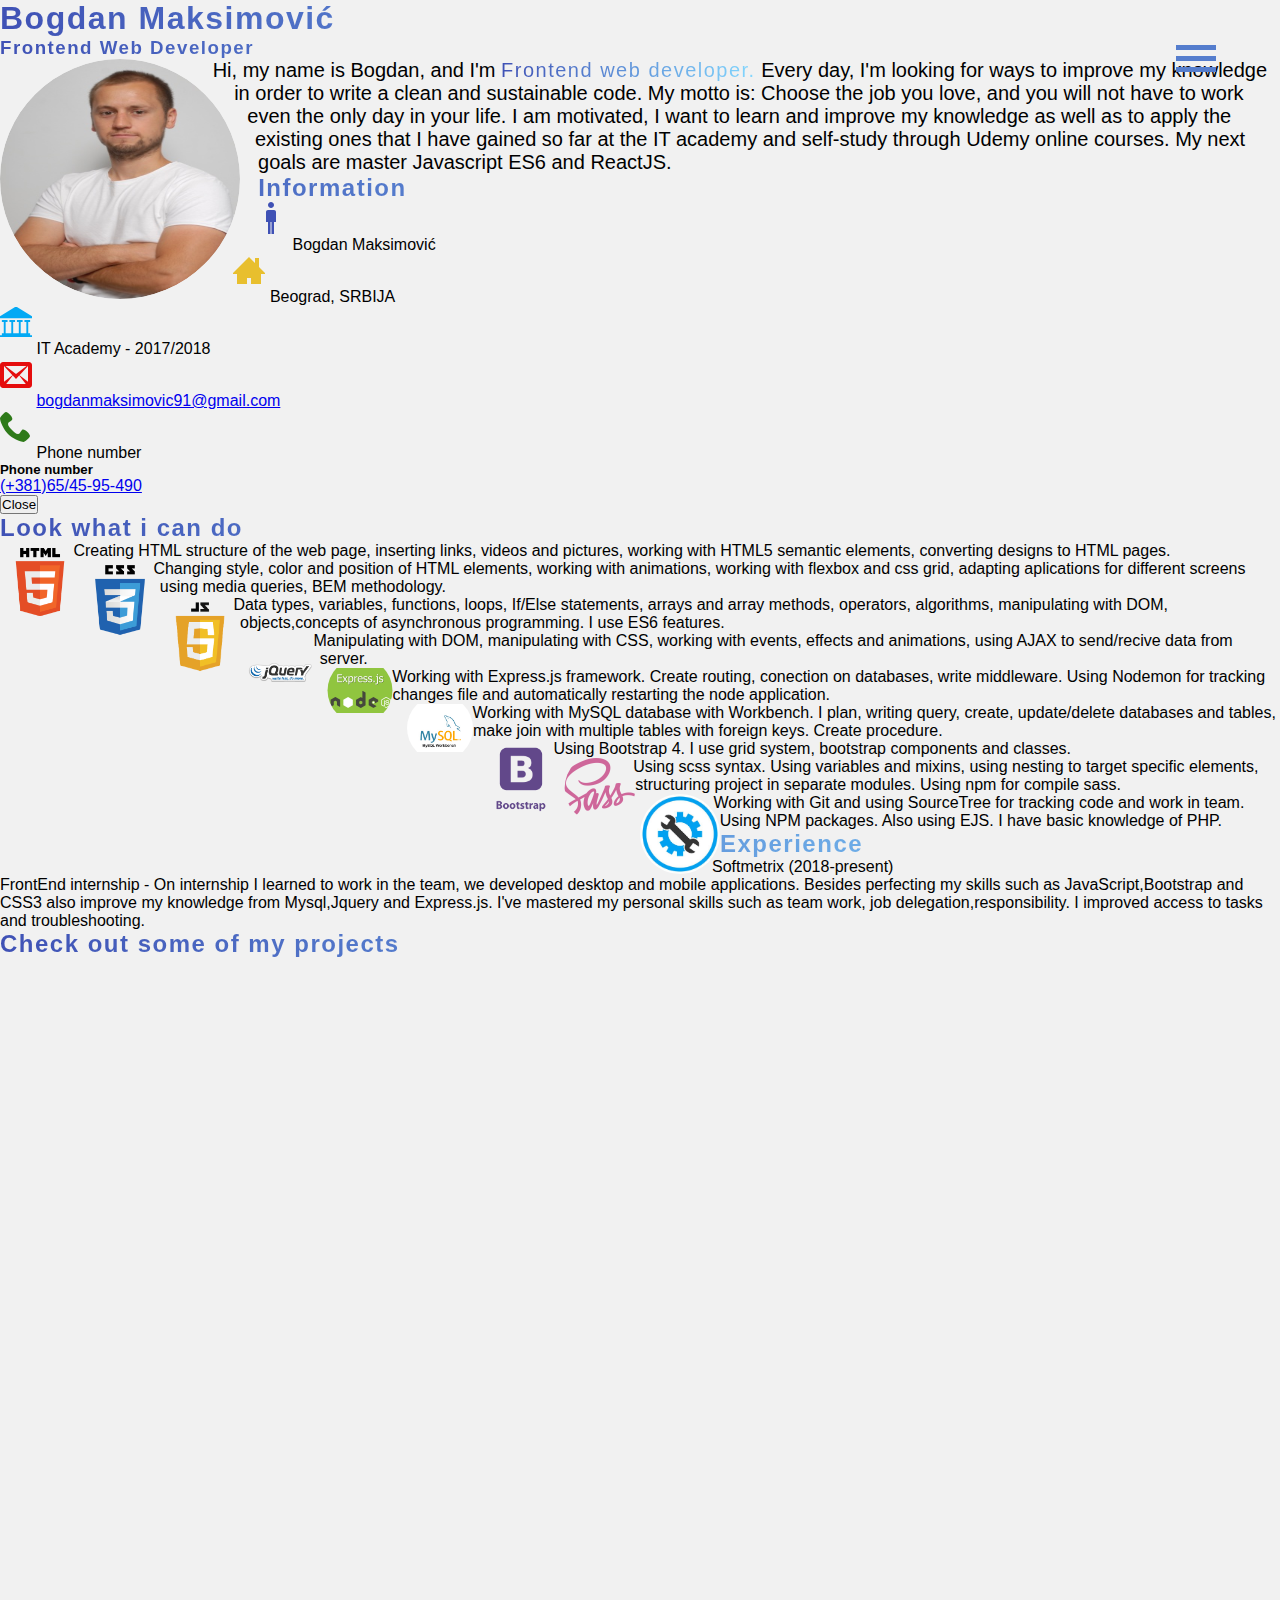
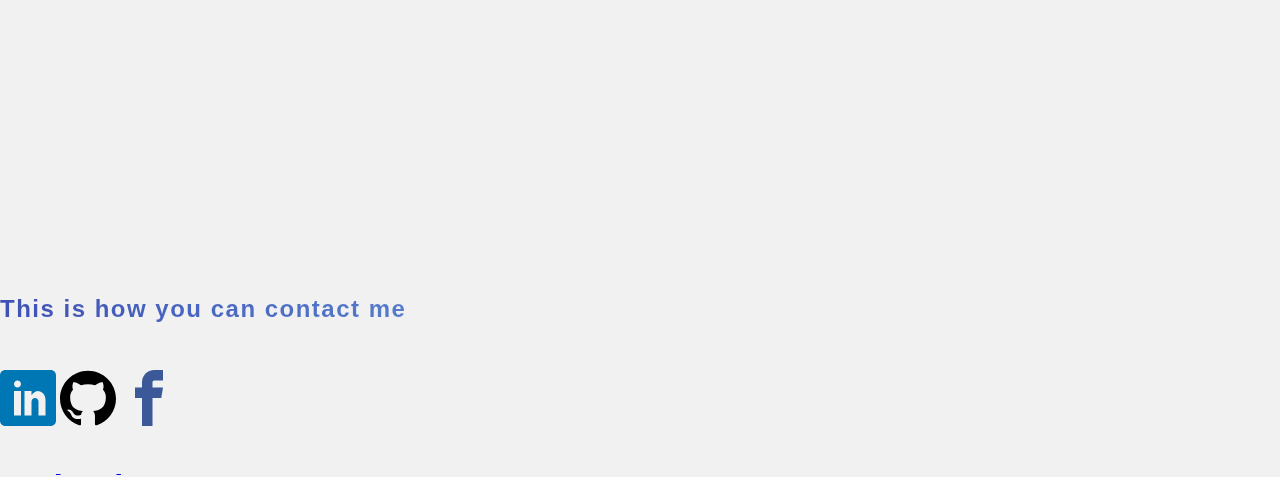
==== index.html @ 650ae13d "no message" ====
<!doctype html>
<html lang="en">

<head>
    <meta charset="utf-8">
    <meta name="viewport" content="width=device-width, initial-scale=1.0">
    <meta name="Description" content="Author: Bogdan Maksimovic, 
    Portfolio, Junior Frontend Web Developer">
    <!-- favicon -->
    <link rel="apple-touch-icon" sizes="180x180" href="img/logo/apple-touch-icon.png">
    <link rel="icon" type="image/png" sizes="32x32" href="img/logo/favicon-32x32.png">
    <link rel="icon" type="image/png" sizes="16x16" href="img/logo/favicon-16x16.png">
    <link rel="manifest" href="img/logo/site.webmanifest">
    <link rel="mask-icon" href="img/logo/safari-pinned-tab.svg" color="#5bbad5">
    <link rel="shortcut icon" href="img/logo/favicon.ico">
    <meta name="msapplication-TileColor" content="#da532c">
    <meta name="msapplication-config" content="img/logo/browserconfig.xml">
    <meta name="theme-color" content="#ffffff">
    <!-- Bootstrap, jquery,popper -->
    <link rel="stylesheet" href="https://stackpath.bootstrapcdn.com/bootstrap/4.2.1/css/bootstrap.min.css" integrity="sha384-GJzZqFGwb1QTTN6wy59ffF1BuGJpLSa9DkKMp0DgiMDm4iYMj70gZWKYbI706tWS" crossorigin="anonymous">
    <script src="https://code.jquery.com/jquery-3.3.1.min.js" integrity="sha256-FgpCb/KJQlLNfOu91ta32o/NMZxltwRo8QtmkMRdAu8=" crossorigin="anonymous"></script>
    <script src="https://cdnjs.cloudflare.com/ajax/libs/popper.js/1.14.3/umd/popper.min.js" integrity="sha384-ZMP7rVo3mIykV+2+9J3UJ46jBk0WLaUAdn689aCwoqbBJiSnjAK/l8WvCWPIPm49" crossorigin="anonymous"></script>
    <script src="https://stackpath.bootstrapcdn.com/bootstrap/4.1.1/js/bootstrap.min.js" integrity="sha384-smHYKdLADwkXOn1EmN1qk/HfnUcbVRZyYmZ4qpPea6sjB/pTJ0euyQp0Mk8ck+5T" crossorigin="anonymous"></script>
    <!-- AOS -->
    <link rel="stylesheet" href="https://unpkg.com/aos@next/dist/aos.css">
    <!-- my script -->
    <link rel="stylesheet" type="text/css" href="css/main.css" media="all">
    <title>Bogdan Maksimović</title>
</head>

<body>
    <div class="container">
        <nav class="navbar sticky-top text-center wrapper pt-5" id="nav">
            <div class="button_container" id="toggle">
                <span class="top"></span>
                <span class="middle"></span>
                <span class="bottom"></span>
            </div>
            <div class="overlay" id="overlay">
                <nav class="overlay-menu" id="main-nav">
                    <ul>
                        <li><a href="#about">About</a></li>
                        <li><a href="#skill">Skills</a></li>
                        <li><a href="#experience">Experience</a></li>
                        <li><a href="#projects">Work</a></li>
                        <li><a href="#contact">Contact</a></li>
                    </ul>
                </nav>
            </div>
        </nav>
        <main class="row">
            <section class="col-sm-12 m-auto pt-1" id="about">
                <div class="text-center animated mx-5">
                    <h1 class="coloring-text pb-3">Bogdan Maksimović</h1>
                    <h3 class="coloring-text pb-3">Frontend Web Developer</h3>
                    <img src="img/author/me.jpeg" class="border border-primary author img" alt="author">
                    <span class="font-italic mt-3 text-left" id="information">Hi, my name is Bogdan, and I'm <span class="coloring-text"> Frontend web developer.</span> Every day, I'm looking for ways to improve my knowledge in order to write a clean and sustainable code. My motto is: Choose the job you love, and you will not have to work even the only day in your life. I am motivated, I want to learn and improve my knowledge as well as to apply the existing ones that I have gained so far at the IT academy and self-study through Udemy online courses. My next goals are master Javascript ES6 and ReactJS.</span>
                </div>
            </section>
            <section class="col-md-10 offset-md-1 col-sm-12 m-auto py-3" id="info">
                <h2 class="border-bottom border-primary coloring-text text-center">Information</h2>
                <div class="col pt-3">
                    <svg class="info-icon info-icon-male">
                        <use xlink:href="css/svg/sprite.svg#icon-man"></use>
                    </svg>
                    <span class="h5">Bogdan Maksimović</span>
                </div>
                <div class="col">
                    <svg class="info-icon info-icon-home">
                        <use xlink:href="css/svg/sprite.svg#icon-home3"></use>
                    </svg>
                    <span class="h5">Beograd, SRBIJA</span>
                </div>
                <div class="col">
                    <svg class="info-icon icon-library">
                        <use xlink:href="css/svg/sprite.svg#icon-library"></use>
                    </svg>
                    <span class="h5">IT Academy - 2017/2018</span>
                </div>
                <div class="col">
                    <svg class="info-icon info-icon-envelop">
                        <use xlink:href="css/svg/sprite.svg#icon-envelop"></use>
                    </svg>
                    <span class="h5">
                        <a href="mailto:bogdanmaksimovic91@gmail.com" class="text-dark">bogdanmaksimovic91@gmail.com</a>
                    </span>
                </div>
                <div class="col" id="phone">
                    <svg class="info-icon info-icon-phone">
                        <use xlink:href="css/svg/sprite.svg#icon-phone"></use>
                    </svg>
                    <span class="h5" data-toggle="modal" data-target="#phoneNumber">Phone number</span>
                    <div class="modal" id="phoneNumber">
                        <div class="modal-dialog">
                            <div class="modal-content">
                                <div class="modal-header">
                                    <h5 class="modal-title">Phone number</h5>
                                </div>
                                <div class="modal-body">
                                    <a href="tel://+381654595490" class="text-dark">(+381)65/45-95-490</a>
                                </div>
                                <div class="modal-footer">
                                    <button class="btn btn-danger" data-dismiss="modal" aria-labelledby="modalMenu" aria-label="Close">Close</button>
                                </div>
                            </div>
                        </div>
                    </div>
                </div>
            </section>
            <section class="col-md-10 offset-md-1 col-sm-12 m-auto py-3" id="skill">
                <h2 class="border-bottom border-primary coloring-text mb-5 text-center text-capitalize">Look what i can do</h2>
                <div class="row pb-2">
                    <div class="col-sm-4 py-2">
                        <img src="img/icon/html5.png" class="m-auto pb-1 img logo" alt="icon">
                        <span class="font-italic">Creating HTML structure of the web page, inserting links, videos and pictures, working with HTML5 semantic elements, converting designs to HTML pages.</span>
                    </div>
                    <div class="col-sm-4 py-2">
                        <img src="img/icon/css3.png" class="m-auto pb-1 img logo" alt="icon">
                        <span class="font-italic">Changing style, color and position of HTML elements, working with animations, working with flexbox and css grid, adapting aplications for different screens using media queries, BEM methodology.</span>
                    </div>
                    <div class="col-sm-4 py-2">
                        <img src="img/icon/js.png" class="m-auto pb-1 img logo" alt="icon">
                        <span class="font-italic">Data types, variables, functions, loops, If/Else statements, arrays and array methods, operators, algorithms, manipulating with DOM, objects,concepts of asynchronous programming. I use ES6 features.</span>
                    </div>
                </div>
                <div class="row py-2">
                    <div class="col-sm-4 py-2">
                        <img src="img/icon/jquery_logo.png" class="m-auto pb-1 img logo" alt="icon">
                        <span class="font-italic">Manipulating with DOM, manipulating with CSS, working with events, effects and animations, using AJAX to send/recive data from server.</span>
                    </div>
                    <div class="col-sm-4 py-2">
                        <img src="img/icon/expressjs.png" class="m-auto pb-1 img logo" alt="icon">
                        <span class="font-italic">Working with Express.js framework. Create routing, conection on databases, write middleware. Using Nodemon for tracking changes file and automatically restarting the node application.</span>
                    </div>
                    <div class="col-sm-4 py-2">
                        <img src="img/icon/mysql.png" class="m-auto pb-1 img logo" alt="icon">
                        <span class="font-italic">Working with MySQL database with Workbench. I plan, writing query, create, update/delete databases and tables, make join with multiple tables with foreign keys. Create procedure.</span>
                    </div>
                </div>
                <div class="row py-2">
                    <div class="col-sm-4 py-2">
                        <img src="img/icon/bootstrap.png" class="m-auto pb-1 img logo" alt="icon">
                        <span class="font-italic">Using Bootstrap 4. I use grid system, bootstrap components and classes.</span>
                    </div>
                    <div class="col-sm-4 py-2">
                        <img src="img/icon/sass.png" class="m-auto pb-1 img logo" alt="icon">
                        <span class="font-italic">Using scss syntax. Using variables and mixins, using nesting to target specific elements, structuring project in separate modules. Using npm for compile sass.</span>
                    </div>
                    <div class="col-sm-4 py-2 nesto">
                        <img src="img/icon/npm.png" class="m-auto pb-1 img logo" alt="icon">
                        <span class="font-italic">Working with Git and using SourceTree for tracking code and work in team. Using NPM packages. Also using EJS. I have basic knowledge of PHP.</span>
                    </div>
                </div>
            </section>
            <section class="col-md-10 offset-md-1 col-sm-12 m-auto py-3" id="experience">
                <div class="col">
                    <h2 class="border-bottom border-primary coloring-text mb-2 text-center">Experience</h2>
                    <p class="h5 font-weight-bold py-3">Softmetrix (2018-present)</p>
                    <span>FrontEnd  internship - On internship I learned to work in the team, we developed desktop and mobile applications. Besides perfecting my skills such as JavaScript,Bootstrap and CSS3 also improve my knowledge from Mysql,Jquery and Express.js. I've mastered my personal skills such as team work, job delegation,responsibility. I improved access to tasks and troubleshooting.</span>
                </div>
            </section>
            <section class="col-md-10 offset-md-1 col-sm-12 m-auto py-3" id="projects">
                <h2 class="border-bottom border-primary coloring-text text-center mb-4">Check out some of my projects</h2>
                <div class="col-sm-12 row">
                    <div class="project-window col" data-aos="fade-up">
                        <a href="https://bogdanmaximovic.github.io/Natours/" rel="noopener" target="_blank"><img src="img/bkg/natours.png" alt="project-icon" class="project-img"><span class="project-text coloring-text">Natours website - Built With HTML5 CSS3 Sass</span></a>
                    </div>
                    <div class="project-window col" data-aos="fade-up">
                        <a href="https://bogdanmaximovic.github.io/Bugdet-App/" rel="noopener" target="_blank"><img src="img/bkg/budget.png" alt="project-icon" class="project-img"><span class="project-text coloring-text">Calculating the budget app - Built With HTML5 CSS3 JavaScript</span></a>
                    </div>
                </div>
                <div class="col-sm-12 row">
                    <div class="project-window col" data-aos="fade-upflip-left">
                        <a href="https://github.com/BogdanMaximovic/money" rel="noopener" target="_blank"><img src="img/bkg/money.png" alt="project-icon" class="project-img"><span class="project-text coloring-text">Money Tracker App- Build with Express.js, EJS, Bootstrap using NPM.</span></a>
                    </div>
                    <div class="project-window col" data-aos="fade-upflip-left">
                        <a href="https://bogdanmaximovic.github.io/Trillo-app/" rel="noopener" target="_blank"><img src="img/bkg/trillo.png" alt="project-icon" class="project-img"><span class="project-text coloring-text">Trillo website - Build with HTML5, CSS3, SASS preprocessor, Flexbox layout, npm pacages and BEM Methodology</span></a>
                    </div>
                </div>
                <div class="col-sm-12 row">
                    <div class="project-window col" data-aos="fade-up">
                        <a href="https://bogdanmaximovic.github.io/omnifood/" rel="noopener" target="_blank" class="project-text coloring-text"><img src="img/bkg/omnifood.png" alt="project-icon" class="project-img"><span>Omnifood website - Built With HTML5 CSS3 JS</span></a>
                    </div>
                    <div class="project-window col" data-aos="fade-up">
                        <a href="https://github.com/BogdanMaximovic/WeatherApp" rel="noopener" target="_blank"><img src="img/bkg/weather.png" alt="project-icon" class="project-img"><span class="project-text coloring-text">WeatherApp - Build with JavaScript, Bootstrap and weather API for another site</span></a>
                    </div>
                </div>
            </section>
            <section class="col-md-10 offset-md-1 col-sm-12 m-auto" id="contact">
                <h2 class="border-bottom border-primary coloring-text text-center">This is how you can contact me</h2>
                <div class="row">
                    <div class="col-sm-12 text-center">
                        <span class="pr-3">
                        <a href="https://www.linkedin.com/in/bogdan-maksimovi%C4%87-0211ab173/" rel="noopener" target="_blank" class="text-dark">
                            <svg class="info-icon-in">
                                <use xlink:href="css/svg/sprite.svg#icon-linkedin"></use>
                            </svg>
                        </a>
                        </span>
                        <span class="pr-3">
                            <a href="https://github.com/BogdanMaximovic" rel="noopener" target="_blank" class="text-dark">
                                <svg class="info-icon-gh">
                                    <use xlink:href="css/svg/sprite.svg#icon-github"></use>
                                </svg>
                            </a>
                        </span>
                        <span class="">
                            <a href="https://www.facebook.com/bogdan.maksimovic.15" rel="noopener" target="_blank" class="text-dark">
                                <svg class="info-icon-fb">
                                    <use xlink:href="css/svg/sprite.svg#icon-facebook"></use>
                                </svg>
                            </a>
                        </span>
                    </div>
                </div>
            </section>
        </main>
    </div>
    <script src="https://unpkg.com/aos@next/dist/aos.js"></script>
    <script src="js/main.js"></script>
</body>

</html>
---- css/main.css ----
:root {
    --color-primary: #557dcd;
    --shadow: 0 .5rem 1rem rgba(0, 0, 0, .15);
}

@import url('https://fonts.googleapis.com/css?family=Karla');

* {
    margin: 0;
    padding: 0;
}

html,
body {
    -webkit-box-sizing: border-box;
    -moz-box-sizing: border-box;
    box-sizing: border-box;
    font-size: 100%;
    font-family: inherit;
    font-family: 'Karla', sans-serif;
    background-image: url('../img/code.png');
    background-attachment: fixed;
    background-size: cover;
    background-position: center;
    height: 100vh;
}

@media only screen and (max-width: 37.5em) {
    html {
        font-size: 80%;
    }
}

/* .wrapper {
    position: absolute;
    width: 100%;
    text-align: center;
    top: 0;
    left: 0;
    margin: 0 auto;
}

.wrapper p {
    font-size: 2rem;
}

.wrapper a {
    display: inline-block;
    position: relative;
    text-align: center;
    text-decoration: none;
    font-size: 2rem;
    overflow: hidden;
    top: .4rem;
}

.wrapper a:after {
    content: '';
    position: absolute;
    height: 2px;
    width: 0%;
    transform: translateX(-50%);
    left: 50%;
    bottom: 0;
    transition: .35s ease;
}

.wrapper a:hover:after,
.wrapper a:focus:after,
.wrapper a:active:after {
    width: 100%;
}

h1 {
    position: relative;
    text-align: center;
    font-family: 'Varela Round', serif;
} */

#nav {
    position: fixed;
    top: 5%;
    right: 5%;
}

.button_container {
    position: absolute;
    top: 5%;
    right: 5%;
    height: 2.5rem;
    width: 2.5rem;
    cursor: pointer;
    z-index: 100;
    transition: opacity .25s ease;
}

.button_container:hover {
    opacity: .7;
}

.button_container.active .top {
    transform: translateY(11px) translateX(0) rotate(45deg);
    background: #FFF;
}

.button_container.active .middle {
    opacity: 0;
    background: #FFF;
}

.button_container.active .bottom {
    transform: translateY(-11px) translateX(0) rotate(-45deg);
    background: #FFF;
}

.button_container span {
    background: var(--color-primary);
    border: none;
    height: 5px;
    width: 100%;
    position: absolute;
    top: 0;
    left: 0;
    transition: all .35s ease;
    cursor: pointer;
}

.button_container span:nth-of-type(2) {
    top: 11px;
}

.button_container span:nth-of-type(3) {
    top: 22px;
}

.overlay {
    position: fixed;
    background: var(--color-primary);
    top: 0;
    left: 0;
    width: 100%;
    height: 0%;
    opacity: 0;
    visibility: hidden;
    transition: opacity .35s, visibility .35s, height .35s;
    overflow: hidden;
}

.overlay.open {
    opacity: .9;
    visibility: visible;
    height: 100%;
}

.overlay.open li {
    animation: fadeInRight .5s ease forwards;
    animation-delay: .35s;
}

.overlay.open li:nth-of-type(2) {
    animation-delay: .4s;
}

.overlay.open li:nth-of-type(3) {
    animation-delay: .45s;
}

.overlay.open li:nth-of-type(4) {
    animation-delay: .50s;
}

.overlay nav {
    position: relative;
    height: 60%;
    top: 50%;
    transform: translateY(-50%);
    font-size: 50px;
    font-weight: 400;
    text-align: center;
}

.overlay ul {
    list-style: none;
    padding: 0;
    margin: 0 auto;
    display: inline-block;
    position: relative;
    height: 100%;
}

.overlay ul li {
    display: block;
    height: 25%;
    height: calc(100% / 4);
    min-height: 50px;
    position: relative;
    opacity: 0;
}

.overlay ul li a {
    display: block;
    position: relative;
    color: #FFF;
    text-decoration: none;
    overflow: hidden;
}

.overlay ul li a:hover:after,
.overlay ul li a:focus:after,
.overlay ul li a:active:after {
    width: 100%;
}

.overlay ul li a:after {
    content: '';
    position: absolute;
    bottom: 0;
    left: 50%;
    width: 0%;
    transform: translateX(-50%);
    height: 3px;
    background: #FFF;
    transition: .35s;
}

@keyframes fadeInRight {
    0% {
        opacity: 0;
        left: 20%;
    }

    100% {
        opacity: 1;
        left: 0;
    }
}

main {
    background: #f1f1f1;
    -webkit-box-shadow: var(--shadow);
    box-shadow: var(--shadow);
}

.author {
    border-radius: 50%;
    width: 15rem;
    height: 15rem;
    margin-right: 1.5rem;
}

#information {
    font-size: 20px;
}

@media only screen and (max-width: 37.5em) {
    .author {
        width: 8.5rem;
        height: 8.5rem;
    }

    #information {
        font-size: 10px;
    }
}

span>a:hover,
span>a:active {
    text-decoration: none;
}

.info-icon {
    height: 2rem;
    width: 2rem;
    margin-bottom: 1rem;
}

.info-icon-male {
    fill: #3f51b5;
}

.info-icon-home {
    fill: #e8bf2e;
}

.info-icon-envelop {
    fill: #e50d0d;
}

.icon-library {
    fill: #03a9f4;
}

.info-icon-phone {
    fill: #2e7a19;
    -webkit-transition: -webkit-transform .4s ease;
    transition: -webkit-transform .4s ease;
    -o-transition: -o-transform .4s ease;
    -moz-transition: transform .4s ease, -moz-transform .4s ease;
    transition: transform .4s ease;
    transition: transform .4s ease, -webkit-transform .4s ease, -moz-transform .4s ease, -o-transform .4s ease;
}

#phone:hover .info-icon-phone {
    -webkit-transform: scale(1.5);
    -moz-transform: scale(1.5);
    -o-transform: scale(1.5);
    transform: scale(1.5);
}

[data-target="#phoneNumber"] {
    cursor: pointer;
}

.logo {
    width: 5rem;
    height: auto;
}

@media only screen and (max-width: 37.5em) {
    .logo {
        width: 3rem;
        height: auto;
    }
}

.info-icon-gh {
    fill: #000001;
    width: 3.5rem;
    height: auto;
}

.info-icon-fb {
    fill: #3B5998;
    width: 3.5rem;
    height: auto;
}

.info-icon-in {
    fill: #0077B5;
    width: 3.5rem;
    height: auto;
}

.coloring-text {
    background-image: -moz-linear-gradient(left, #3f51b5, #83d8ff);
    background-image: -o-linear-gradient(left, #3f51b5, #83d8ff);
    background-image: -webkit-gradient(linear, left top, right top, from(#3f51b5), to(#83d8ff));
    background-image: linear-gradient(to right, #3f51b5, #83d8ff);
    -webkit-background-clip: text;
    color: transparent;
    letter-spacing: 1.5px;
}

.project-window {
    margin: 2rem 1rem;
    position: relative;
}

.project-img {
    border-radius: 5%;
    display: block;
    width: 100%;
    height: auto;
    -webkit-transition: -webkit-transform .2s ease;
    transition: -webkit-transform .2s ease;
    -o-transition: -o-transform .2s ease;
    -moz-transition: transform .2s ease, -moz-transform .2s ease;
    transition: transform .2s ease;
    transition: transform .2s ease, -webkit-transform .2s ease, -moz-transform .2s ease, -o-transform .2s ease;
}

.img {
    -webkit-clip-path: circle(50% at 50% 50%);
    clip-path: circle(50% at 50% 50%);
    shape-outside: circle(50% at 50% 50%);
    float: left;
}

.project-img:hover {
    -webkit-transform: scale(1.05);
    -moz-transform: scale(1.05);
    -o-transform: scale(1.05);
    transform: scale(1.05);
}

svg {
    -webkit-transition: -webkit-transform .2s ease;
    transition: -webkit-transform .2s ease;
    -o-transition: -o-transform .2s ease;
    -moz-transition: transform .2s ease, -moz-transform .2s ease;
    transition: transform .2s ease;
    transition: transform .2s ease, -webkit-transform .2s ease, -moz-transform .2s ease, -o-transform .2s ease;
}

svg:hover {
    -webkit-transform: scale(1.1);
    -moz-transform: scale(1.1);
    -o-transform: scale(1.1);
    transform: scale(1.1);
}

.animated {
    -webkit-animation: moveInTop 1.5s ease;
    -moz-animation: moveInTop 1.5s ease;
    -o-animation: moveInTop 1.5s ease;
    animation: moveInTop 1.5s ease;
    -webkit-animation-fill-mode: backwards;
    -moz-animation-fill-mode: backwards;
    -o-animation-fill-mode: backwards;
    animation-fill-mode: backwards;
}

li {
    -webkit-transition: all .2s;
    -o-transition: all .2s;
    -moz-transition: all .2s;
    transition: all .2s;
}

li:hover {
    -webkit-transform: scale(1.1);
    -moz-transform: scale(1.1);
    -o-transform: scale(1.1);
    transform: scale(1.1);
}

@-webkit-keyframes moveInTop {

    0% {
        opacity: 0;
        -webkit-transform: translateY(-3rem);
        transform: translateY(-3rem);
    }

    100% {
        opacity: 1;
        -webkit-transform: translate(0);
        transform: translate(0);
    }
}

@-moz-keyframes moveInTop {

    0% {
        opacity: 0;
        -moz-transform: translateY(-3rem);
        transform: translateY(-3rem);
    }

    100% {
        opacity: 1;
        -moz-transform: translate(0);
        transform: translate(0);
    }
}

@-o-keyframes moveInTop {

    0% {
        opacity: 0;
        -o-transform: translateY(-3rem);
        transform: translateY(-3rem);
    }

    100% {
        opacity: 1;
        -o-transform: translate(0);
        transform: translate(0);
    }
}

@keyframes moveInTop {

    0% {
        opacity: 0;
        -webkit-transform: translateY(-3rem);
        -moz-transform: translateY(-3rem);
        -o-transform: translateY(-3rem);
        transform: translateY(-3rem);
    }

    100% {
        opacity: 1;
        -webkit-transform: translate(0);
        -moz-transform: translate(0);
        -o-transform: translate(0);
        transform: translate(0);
    }
}
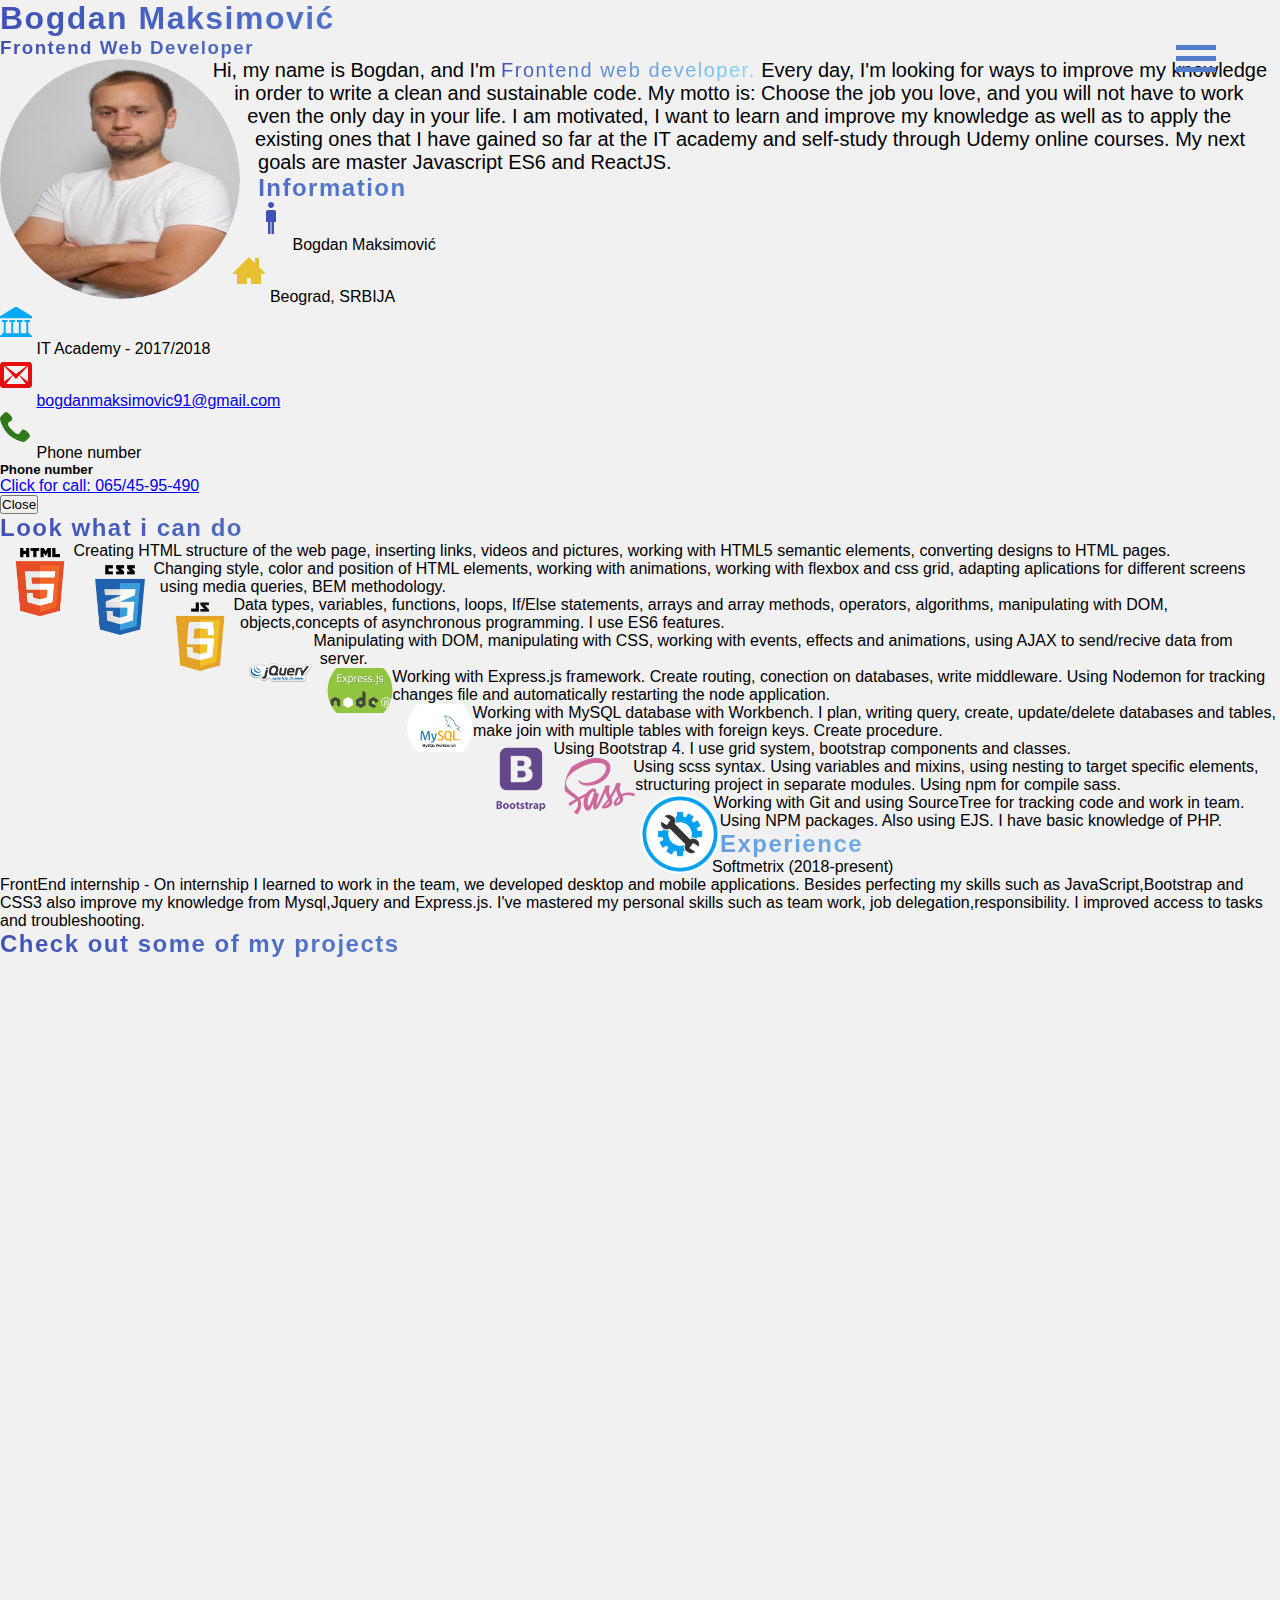
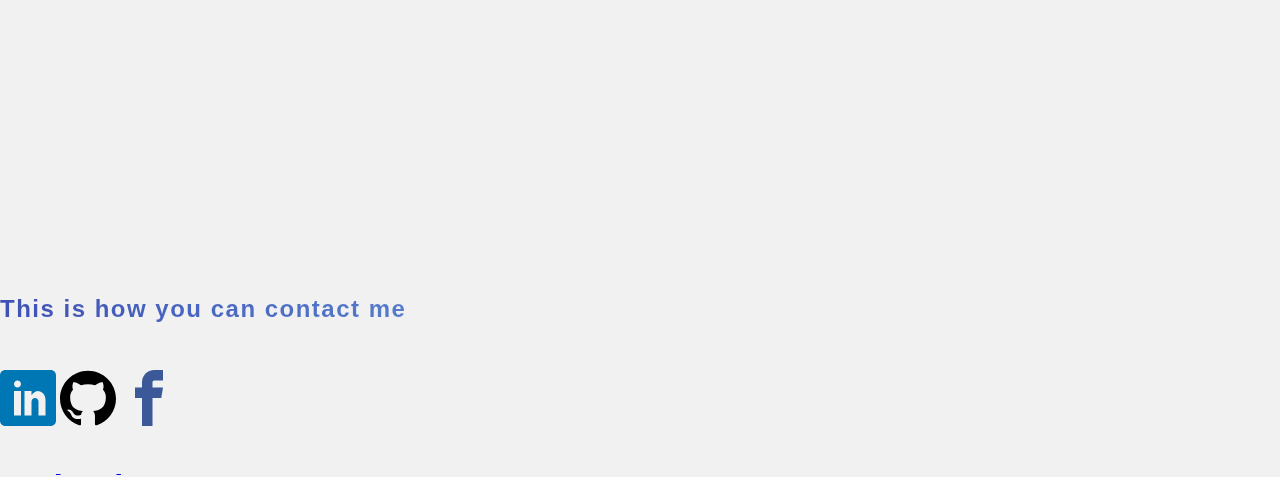
==== commit 6340e62e: "New look" ====
--- a/index.html
+++ b/index.html
@@ -97,7 +97,7 @@
                                     <h5 class="modal-title">Phone number</h5>
                                 </div>
                                 <div class="modal-body">
-                                    <a href="tel://+381654595490" class="text-dark">(+381)65/45-95-490</a>
+                                    <a href="tel://+381654595490" class="text-dark" id="call">Click for call: 065/45-95-490</a>
                                 </div>
                                 <div class="modal-footer">
                                     <button class="btn btn-danger" data-dismiss="modal" aria-labelledby="modalMenu" aria-label="Close">Close</button>
--- a/css/main.css
+++ b/css/main.css
@@ -262,7 +262,7 @@
         font-size: 10px;
     }
 }
-
+#call:hover,
 span>a:hover,
 span>a:active {
     text-decoration: none;
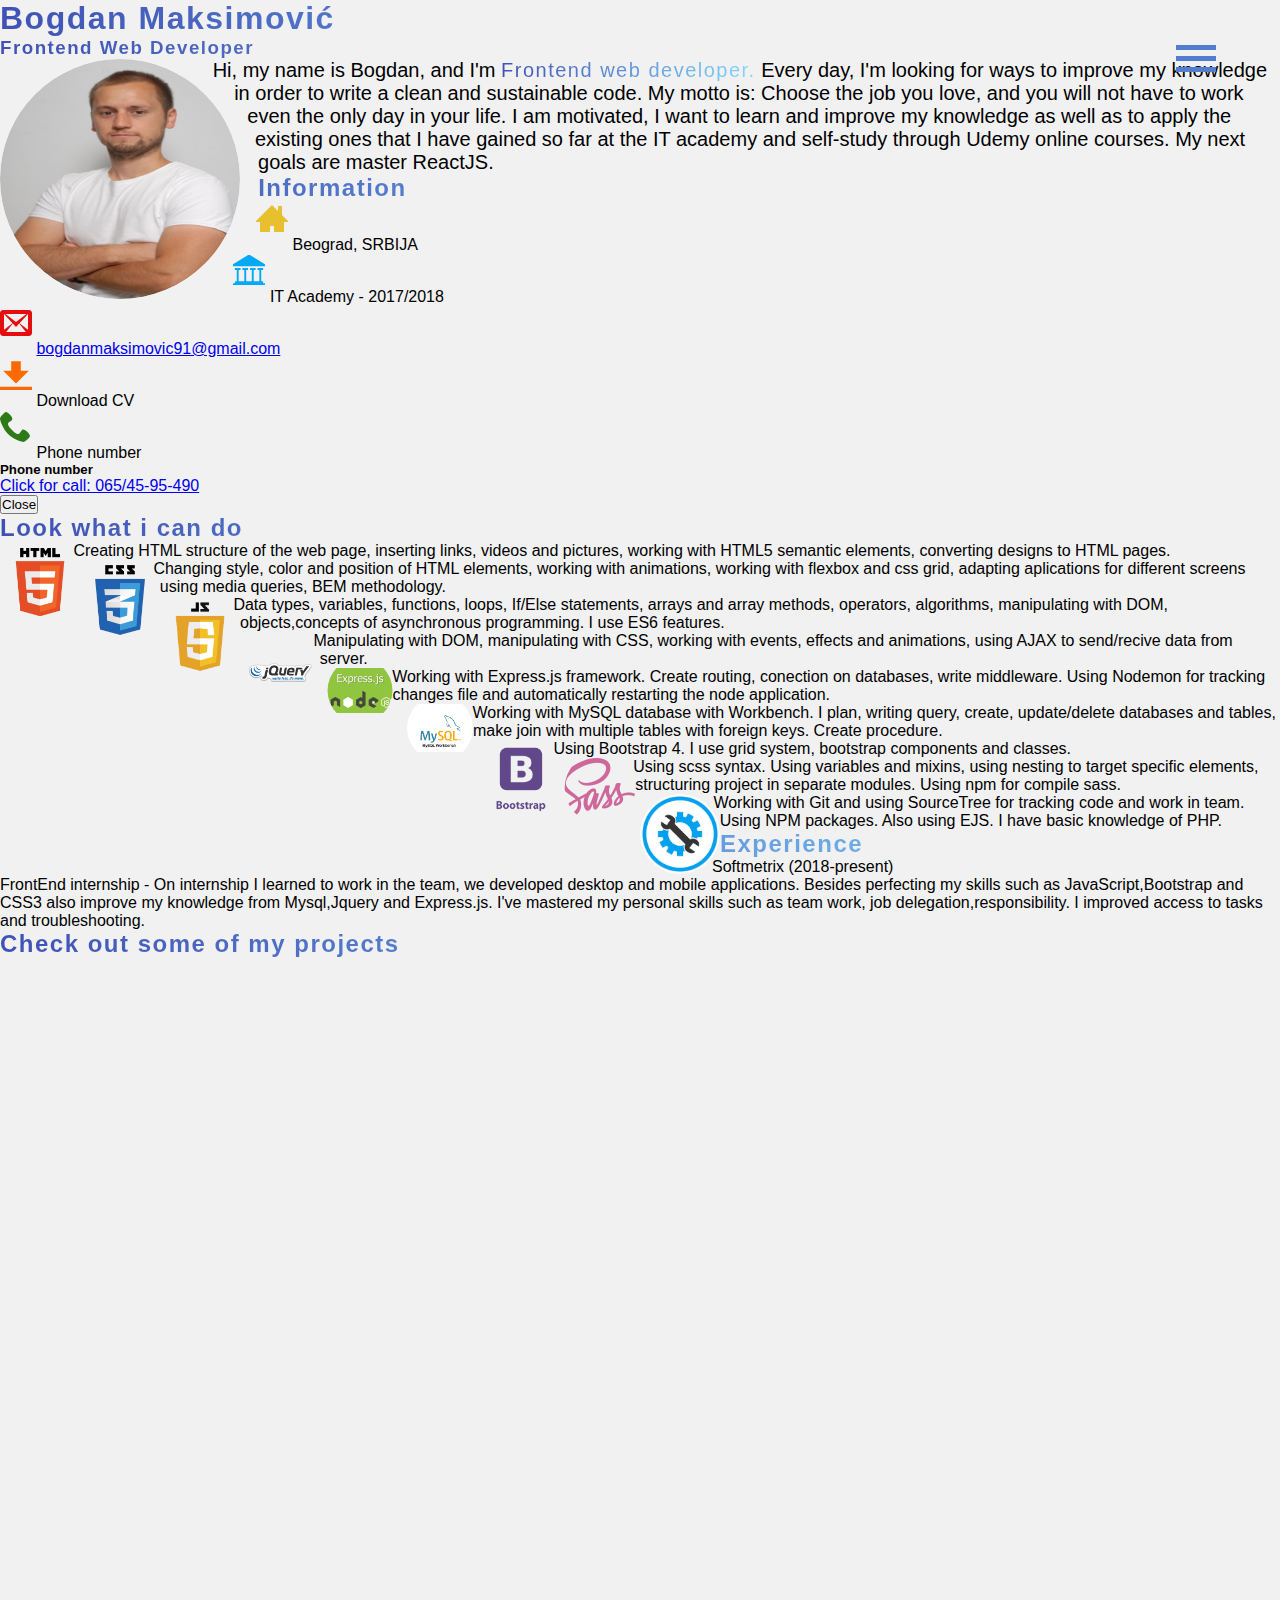
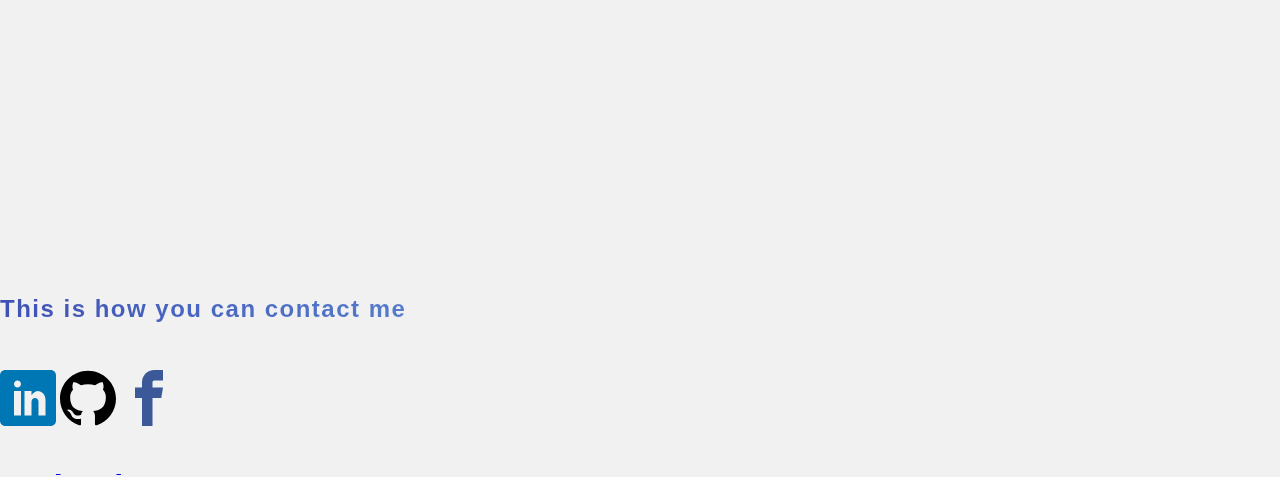
==== commit be3e8580: "Add files via upload" ====
--- a/index.html
+++ b/index.html
@@ -4,7 +4,7 @@
 <head>
     <meta charset="utf-8">
     <meta name="viewport" content="width=device-width, initial-scale=1.0">
-    <meta name="Description" content="Author: Bogdan Maksimovic, 
+    <meta name="Description" content="Author: Bogdan Maksimovic, bogdanmaksimovic
     Portfolio, Junior Frontend Web Developer">
     <!-- favicon -->
     <link rel="apple-touch-icon" sizes="180x180" href="img/logo/apple-touch-icon.png">
@@ -49,22 +49,16 @@
             </div>
         </nav>
         <main class="row">
-            <section class="col-sm-12 m-auto pt-1" id="about">
+            <section class="col-sm-12 m-auto pt-2" id="about">
                 <div class="text-center animated mx-5">
                     <h1 class="coloring-text pb-3">Bogdan Maksimović</h1>
                     <h3 class="coloring-text pb-3">Frontend Web Developer</h3>
                     <img src="img/author/me.jpeg" class="border border-primary author img" alt="author">
-                    <span class="font-italic mt-3 text-left" id="information">Hi, my name is Bogdan, and I'm <span class="coloring-text"> Frontend web developer.</span> Every day, I'm looking for ways to improve my knowledge in order to write a clean and sustainable code. My motto is: Choose the job you love, and you will not have to work even the only day in your life. I am motivated, I want to learn and improve my knowledge as well as to apply the existing ones that I have gained so far at the IT academy and self-study through Udemy online courses. My next goals are master Javascript ES6 and ReactJS.</span>
+                    <span class="font-italic mt-3 text-left" id="information">Hi, my name is Bogdan, and I'm <span class="coloring-text"> Frontend web developer.</span> Every day, I'm looking for ways to improve my knowledge in order to write a clean and sustainable code. My motto is: Choose the job you love, and you will not have to work even the only day in your life. I am motivated, I want to learn and improve my knowledge as well as to apply the existing ones that I have gained so far at the IT academy and self-study through Udemy online courses. My next goals are master ReactJS.</span>
                 </div>
             </section>
             <section class="col-md-10 offset-md-1 col-sm-12 m-auto py-3" id="info">
                 <h2 class="border-bottom border-primary coloring-text text-center">Information</h2>
-                <div class="col pt-3">
-                    <svg class="info-icon info-icon-male">
-                        <use xlink:href="css/svg/sprite.svg#icon-man"></use>
-                    </svg>
-                    <span class="h5">Bogdan Maksimović</span>
-                </div>
                 <div class="col">
                     <svg class="info-icon info-icon-home">
                         <use xlink:href="css/svg/sprite.svg#icon-home3"></use>
@@ -84,6 +78,12 @@
                     <span class="h5">
                         <a href="mailto:bogdanmaksimovic91@gmail.com" class="text-dark">bogdanmaksimovic91@gmail.com</a>
                     </span>
+                </div>
+                <div class="col" onclick="download()">
+                    <svg class="info-icon info-icon-download">
+                        <use xlink:href="css/svg/sprite.svg#icon-download"></use>
+                    </svg>
+                    <span class="h5" id="download">Download CV</span>
                 </div>
                 <div class="col" id="phone">
                     <svg class="info-icon info-icon-phone">
--- a/css/main.css
+++ b/css/main.css
@@ -20,7 +20,8 @@
     font-family: 'Karla', sans-serif;
     background-image: url('../img/code.png');
     background-attachment: fixed;
-    background-size: cover;
+    -o-background-size: cover;
+       background-size: cover;
     background-position: center;
     height: 100vh;
 }
@@ -30,52 +31,6 @@
         font-size: 80%;
     }
 }
-
-/* .wrapper {
-    position: absolute;
-    width: 100%;
-    text-align: center;
-    top: 0;
-    left: 0;
-    margin: 0 auto;
-}
-
-.wrapper p {
-    font-size: 2rem;
-}
-
-.wrapper a {
-    display: inline-block;
-    position: relative;
-    text-align: center;
-    text-decoration: none;
-    font-size: 2rem;
-    overflow: hidden;
-    top: .4rem;
-}
-
-.wrapper a:after {
-    content: '';
-    position: absolute;
-    height: 2px;
-    width: 0%;
-    transform: translateX(-50%);
-    left: 50%;
-    bottom: 0;
-    transition: .35s ease;
-}
-
-.wrapper a:hover:after,
-.wrapper a:focus:after,
-.wrapper a:active:after {
-    width: 100%;
-}
-
-h1 {
-    position: relative;
-    text-align: center;
-    font-family: 'Varela Round', serif;
-} */
 
 #nav {
     position: fixed;
@@ -91,6 +46,9 @@
     width: 2.5rem;
     cursor: pointer;
     z-index: 100;
+    -webkit-transition: opacity .25s ease;
+    -o-transition: opacity .25s ease;
+    -moz-transition: opacity .25s ease;
     transition: opacity .25s ease;
 }
 
@@ -99,7 +57,10 @@
 }
 
 .button_container.active .top {
-    transform: translateY(11px) translateX(0) rotate(45deg);
+    -webkit-transform: translateY(11px) translateX(0) rotate(45deg);
+       -moz-transform: translateY(11px) translateX(0) rotate(45deg);
+         -o-transform: translateY(11px) translateX(0) rotate(45deg);
+            transform: translateY(11px) translateX(0) rotate(45deg);
     background: #FFF;
 }
 
@@ -109,7 +70,10 @@
 }
 
 .button_container.active .bottom {
-    transform: translateY(-11px) translateX(0) rotate(-45deg);
+    -webkit-transform: translateY(-11px) translateX(0) rotate(-45deg);
+       -moz-transform: translateY(-11px) translateX(0) rotate(-45deg);
+         -o-transform: translateY(-11px) translateX(0) rotate(-45deg);
+            transform: translateY(-11px) translateX(0) rotate(-45deg);
     background: #FFF;
 }
 
@@ -121,6 +85,9 @@
     position: absolute;
     top: 0;
     left: 0;
+    -webkit-transition: all .35s ease;
+    -o-transition: all .35s ease;
+    -moz-transition: all .35s ease;
     transition: all .35s ease;
     cursor: pointer;
 }
@@ -142,6 +109,9 @@
     height: 0%;
     opacity: 0;
     visibility: hidden;
+    -webkit-transition: opacity .35s, visibility .35s, height .35s;
+    -o-transition: opacity .35s, visibility .35s, height .35s;
+    -moz-transition: opacity .35s, visibility .35s, height .35s;
     transition: opacity .35s, visibility .35s, height .35s;
     overflow: hidden;
 }
@@ -153,27 +123,45 @@
 }
 
 .overlay.open li {
-    animation: fadeInRight .5s ease forwards;
-    animation-delay: .35s;
+    -webkit-animation: fadeInRight .5s ease forwards;
+       -moz-animation: fadeInRight .5s ease forwards;
+         -o-animation: fadeInRight .5s ease forwards;
+            animation: fadeInRight .5s ease forwards;
+    -webkit-animation-delay: .35s;
+       -moz-animation-delay: .35s;
+         -o-animation-delay: .35s;
+            animation-delay: .35s;
 }
 
 .overlay.open li:nth-of-type(2) {
-    animation-delay: .4s;
+    -webkit-animation-delay: .4s;
+       -moz-animation-delay: .4s;
+         -o-animation-delay: .4s;
+            animation-delay: .4s;
 }
 
 .overlay.open li:nth-of-type(3) {
-    animation-delay: .45s;
+    -webkit-animation-delay: .45s;
+       -moz-animation-delay: .45s;
+         -o-animation-delay: .45s;
+            animation-delay: .45s;
 }
 
 .overlay.open li:nth-of-type(4) {
-    animation-delay: .50s;
+    -webkit-animation-delay: .50s;
+       -moz-animation-delay: .50s;
+         -o-animation-delay: .50s;
+            animation-delay: .50s;
 }
 
 .overlay nav {
     position: relative;
     height: 60%;
     top: 50%;
-    transform: translateY(-50%);
+    -webkit-transform: translateY(-50%);
+       -moz-transform: translateY(-50%);
+         -o-transform: translateY(-50%);
+            transform: translateY(-50%);
     font-size: 50px;
     font-weight: 400;
     text-align: center;
@@ -191,6 +179,7 @@
 .overlay ul li {
     display: block;
     height: 25%;
+    height: -moz-calc(100% / 4);
     height: calc(100% / 4);
     min-height: 50px;
     position: relative;
@@ -217,10 +206,52 @@
     bottom: 0;
     left: 50%;
     width: 0%;
-    transform: translateX(-50%);
+    -webkit-transform: translateX(-50%);
+       -moz-transform: translateX(-50%);
+         -o-transform: translateX(-50%);
+            transform: translateX(-50%);
     height: 3px;
     background: #FFF;
+    -webkit-transition: .35s;
+    -o-transition: .35s;
+    -moz-transition: .35s;
     transition: .35s;
+}
+
+@-webkit-keyframes fadeInRight {
+    0% {
+        opacity: 0;
+        left: 20%;
+    }
+
+    100% {
+        opacity: 1;
+        left: 0;
+    }
+}
+
+@-moz-keyframes fadeInRight {
+    0% {
+        opacity: 0;
+        left: 20%;
+    }
+
+    100% {
+        opacity: 1;
+        left: 0;
+    }
+}
+
+@-o-keyframes fadeInRight {
+    0% {
+        opacity: 0;
+        left: 20%;
+    }
+
+    100% {
+        opacity: 1;
+        left: 0;
+    }
 }
 
 @keyframes fadeInRight {
@@ -262,6 +293,7 @@
         font-size: 10px;
     }
 }
+
 #call:hover,
 span>a:hover,
 span>a:active {
@@ -288,6 +320,15 @@
 
 .icon-library {
     fill: #03a9f4;
+}
+
+.info-icon-download {
+    fill: #fc6900;
+    cursor: pointer;
+}
+
+#download {
+    cursor: pointer;
 }
 
 .info-icon-phone {
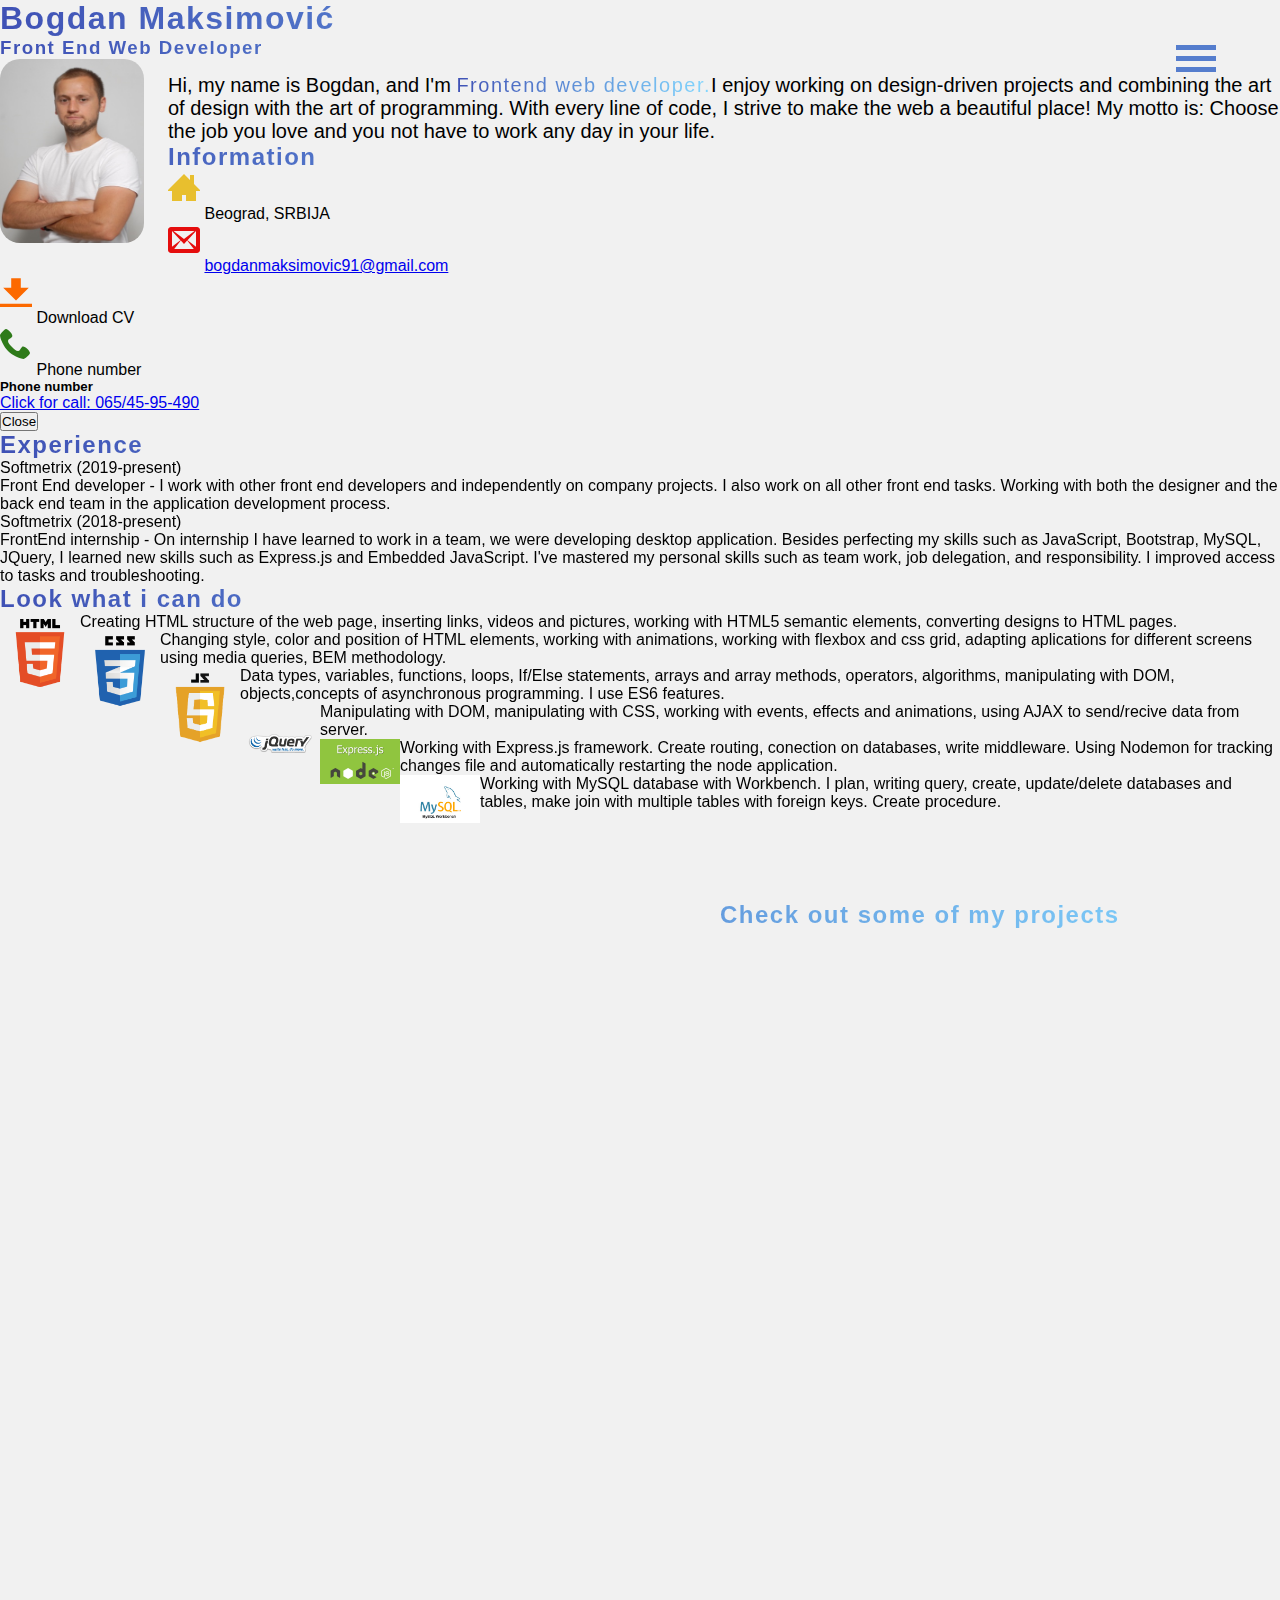
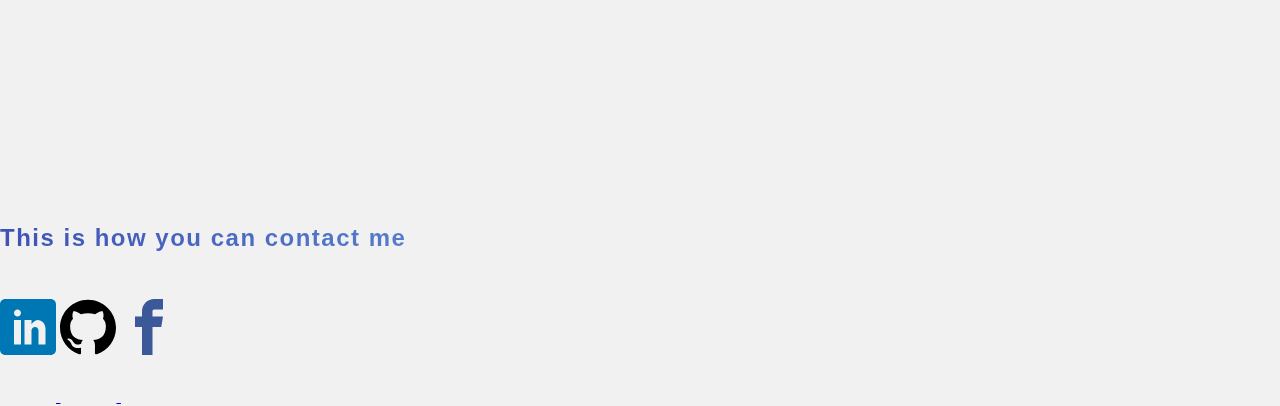
==== commit 1cb81fb0: "update 12.4" ====
--- a/index.html
+++ b/index.html
@@ -49,12 +49,12 @@
             </div>
         </nav>
         <main class="row">
-            <section class="col-sm-12 m-auto pt-2" id="about">
+            <section class="col-sm-12 m-auto pt-3" id="about">
                 <div class="text-center animated mx-5">
                     <h1 class="coloring-text pb-3">Bogdan Maksimović</h1>
-                    <h3 class="coloring-text pb-3">Frontend Web Developer</h3>
-                    <img src="img/author/me.jpeg" class="border border-primary author img" alt="author">
-                    <span class="font-italic mt-3 text-left" id="information">Hi, my name is Bogdan, and I'm <span class="coloring-text"> Frontend web developer.</span> Every day, I'm looking for ways to improve my knowledge in order to write a clean and sustainable code. My motto is: Choose the job you love, and you will not have to work even the only day in your life. I am motivated, I want to learn and improve my knowledge as well as to apply the existing ones that I have gained so far at the IT academy and self-study through Udemy online courses. My next goals are master ReactJS.</span>
+                    <h3 class="coloring-text pb-3">Front End Web Developer</h3>
+                    <img src="img/author/me.jpeg" class="author img" alt="author">
+                    <span class="font-italic text-left" id="information">Hi, my name is Bogdan, and I'm <span class="coloring-text"> Frontend web developer.</span>I enjoy working on design-driven projects and combining the art of design with the art of programming. With every line of code, I strive to make the web a beautiful place! My motto is:  Choose the job you love and you not have to work any day in your life.</span>
                 </div>
             </section>
             <section class="col-md-10 offset-md-1 col-sm-12 m-auto py-3" id="info">
@@ -64,12 +64,6 @@
                         <use xlink:href="css/svg/sprite.svg#icon-home3"></use>
                     </svg>
                     <span class="h5">Beograd, SRBIJA</span>
-                </div>
-                <div class="col">
-                    <svg class="info-icon icon-library">
-                        <use xlink:href="css/svg/sprite.svg#icon-library"></use>
-                    </svg>
-                    <span class="h5">IT Academy - 2017/2018</span>
                 </div>
                 <div class="col">
                     <svg class="info-icon info-icon-envelop">
@@ -107,61 +101,65 @@
                     </div>
                 </div>
             </section>
-            <section class="col-md-10 offset-md-1 col-sm-12 m-auto py-3" id="skill">
+            <section class="col-md-10 offset-md-1 col-sm-12 m-auto py-3" id="experience">
+                <div class="col pb-3" data-aos="fade-down" data-aos-duration="1000">
+                    <h2 class="border-bottom border-primary coloring-text mb-2 text-center">Experience</h2>
+                    <p class="h5 font-weight-bold py-2">Softmetrix (2019-present)</p>
+                    <span>Front End developer - I work with other front end developers and independently on company projects. I also work on all other front end tasks. Working with both the designer and the back end team in the application development process.</span>
+                </div>
+                <div class="col" data-aos="fade-up" data-aos-duration="1000">
+                    <p class="h5 font-weight-bold py-2">Softmetrix (2018-present)</p>
+                    <span>FrontEnd  internship - On internship I have learned to work in a team, we were developing desktop application. Besides perfecting my skills such as JavaScript, Bootstrap, MySQL, JQuery, I learned new skills such as Express.js and Embedded JavaScript. I've mastered my personal skills such as team work, job delegation, and responsibility. I improved access to tasks and troubleshooting.</span>
+                </div>
+            </section>
+            <section class="col-md-10 offset-md-1 col-sm-12 m-auto py-3 container" id="skill">
                 <h2 class="border-bottom border-primary coloring-text mb-5 text-center text-capitalize">Look what i can do</h2>
                 <div class="row pb-2">
-                    <div class="col-sm-4 py-2">
+                    <div class="col-sm-4 py-2" data-aos="fade-down" data-aos-duration="1000">
                         <img src="img/icon/html5.png" class="m-auto pb-1 img logo" alt="icon">
                         <span class="font-italic">Creating HTML structure of the web page, inserting links, videos and pictures, working with HTML5 semantic elements, converting designs to HTML pages.</span>
                     </div>
-                    <div class="col-sm-4 py-2">
+                    <div class="col-sm-4 py-2" data-aos="fade-down" data-aos-duration="1500">
                         <img src="img/icon/css3.png" class="m-auto pb-1 img logo" alt="icon">
                         <span class="font-italic">Changing style, color and position of HTML elements, working with animations, working with flexbox and css grid, adapting aplications for different screens using media queries, BEM methodology.</span>
                     </div>
-                    <div class="col-sm-4 py-2">
+                    <div class="col-sm-4 py-2" data-aos="fade-down" data-aos-duration="2500">
                         <img src="img/icon/js.png" class="m-auto pb-1 img logo" alt="icon">
                         <span class="font-italic">Data types, variables, functions, loops, If/Else statements, arrays and array methods, operators, algorithms, manipulating with DOM, objects,concepts of asynchronous programming. I use ES6 features.</span>
                     </div>
                 </div>
                 <div class="row py-2">
-                    <div class="col-sm-4 py-2">
+                    <div class="col-sm-4 py-2" data-aos="fade-down" data-aos-duration="2500">
                         <img src="img/icon/jquery_logo.png" class="m-auto pb-1 img logo" alt="icon">
                         <span class="font-italic">Manipulating with DOM, manipulating with CSS, working with events, effects and animations, using AJAX to send/recive data from server.</span>
                     </div>
-                    <div class="col-sm-4 py-2">
+                    <div class="col-sm-4 py-2" data-aos="fade-down" data-aos-duration="1500">
                         <img src="img/icon/expressjs.png" class="m-auto pb-1 img logo" alt="icon">
                         <span class="font-italic">Working with Express.js framework. Create routing, conection on databases, write middleware. Using Nodemon for tracking changes file and automatically restarting the node application.</span>
                     </div>
-                    <div class="col-sm-4 py-2">
+                    <div class="col-sm-4 py-2" data-aos="fade-down" data-aos-duration="1000">
                         <img src="img/icon/mysql.png" class="m-auto pb-1 img logo" alt="icon">
                         <span class="font-italic">Working with MySQL database with Workbench. I plan, writing query, create, update/delete databases and tables, make join with multiple tables with foreign keys. Create procedure.</span>
                     </div>
                 </div>
                 <div class="row py-2">
-                    <div class="col-sm-4 py-2">
+                    <div class="col-sm-4 py-2" data-aos="fade-down" data-aos-duration="1000">
                         <img src="img/icon/bootstrap.png" class="m-auto pb-1 img logo" alt="icon">
                         <span class="font-italic">Using Bootstrap 4. I use grid system, bootstrap components and classes.</span>
                     </div>
-                    <div class="col-sm-4 py-2">
+                    <div class="col-sm-4 py-2" data-aos="fade-down" data-aos-duration="1500">
                         <img src="img/icon/sass.png" class="m-auto pb-1 img logo" alt="icon">
                         <span class="font-italic">Using scss syntax. Using variables and mixins, using nesting to target specific elements, structuring project in separate modules. Using npm for compile sass.</span>
                     </div>
-                    <div class="col-sm-4 py-2 nesto">
+                    <div class="col-sm-4 py-2 nesto" data-aos="fade-down" data-aos-duration="2500">
                         <img src="img/icon/npm.png" class="m-auto pb-1 img logo" alt="icon">
                         <span class="font-italic">Working with Git and using SourceTree for tracking code and work in team. Using NPM packages. Also using EJS. I have basic knowledge of PHP.</span>
                     </div>
                 </div>
             </section>
-            <section class="col-md-10 offset-md-1 col-sm-12 m-auto py-3" id="experience">
-                <div class="col">
-                    <h2 class="border-bottom border-primary coloring-text mb-2 text-center">Experience</h2>
-                    <p class="h5 font-weight-bold py-3">Softmetrix (2018-present)</p>
-                    <span>FrontEnd  internship - On internship I learned to work in the team, we developed desktop and mobile applications. Besides perfecting my skills such as JavaScript,Bootstrap and CSS3 also improve my knowledge from Mysql,Jquery and Express.js. I've mastered my personal skills such as team work, job delegation,responsibility. I improved access to tasks and troubleshooting.</span>
-                </div>
-            </section>
             <section class="col-md-10 offset-md-1 col-sm-12 m-auto py-3" id="projects">
                 <h2 class="border-bottom border-primary coloring-text text-center mb-4">Check out some of my projects</h2>
-                <div class="col-sm-12 row">
+                <div class="row col-sm-12 ">
                     <div class="project-window col" data-aos="fade-up">
                         <a href="https://bogdanmaximovic.github.io/Natours/" rel="noopener" target="_blank"><img src="img/bkg/natours.png" alt="project-icon" class="project-img"><span class="project-text coloring-text">Natours website - Built With HTML5 CSS3 Sass</span></a>
                     </div>
@@ -169,20 +167,20 @@
                         <a href="https://bogdanmaximovic.github.io/Bugdet-App/" rel="noopener" target="_blank"><img src="img/bkg/budget.png" alt="project-icon" class="project-img"><span class="project-text coloring-text">Calculating the budget app - Built With HTML5 CSS3 JavaScript</span></a>
                     </div>
                 </div>
-                <div class="col-sm-12 row">
-                    <div class="project-window col" data-aos="fade-upflip-left">
+                <div class="row col-sm-12 ">
+                    <div class="project-window col" data-aos="fade-up">
                         <a href="https://github.com/BogdanMaximovic/money" rel="noopener" target="_blank"><img src="img/bkg/money.png" alt="project-icon" class="project-img"><span class="project-text coloring-text">Money Tracker App- Build with Express.js, EJS, Bootstrap using NPM.</span></a>
                     </div>
-                    <div class="project-window col" data-aos="fade-upflip-left">
-                        <a href="https://bogdanmaximovic.github.io/Trillo-app/" rel="noopener" target="_blank"><img src="img/bkg/trillo.png" alt="project-icon" class="project-img"><span class="project-text coloring-text">Trillo website - Build with HTML5, CSS3, SASS preprocessor, Flexbox layout, npm pacages and BEM Methodology</span></a>
-                    </div>
-                </div>
-                <div class="col-sm-12 row">
                     <div class="project-window col" data-aos="fade-up">
                         <a href="https://bogdanmaximovic.github.io/omnifood/" rel="noopener" target="_blank" class="project-text coloring-text"><img src="img/bkg/omnifood.png" alt="project-icon" class="project-img"><span>Omnifood website - Built With HTML5 CSS3 JS</span></a>
                     </div>
-                    <div class="project-window col" data-aos="fade-up">
-                        <a href="https://github.com/BogdanMaximovic/WeatherApp" rel="noopener" target="_blank"><img src="img/bkg/weather.png" alt="project-icon" class="project-img"><span class="project-text coloring-text">WeatherApp - Build with JavaScript, Bootstrap and weather API for another site</span></a>
+                </div>
+                <div class="row col-sm-12 ">
+                    <div class="project-window col" data-aos="fade-up">
+                        <a href="https://bogdanmaximovic.github.io/omnifood/" rel="noopener" target="_blank" class="project-text coloring-text"><img src="img/bkg/omnifood.png" alt="project-icon" class="project-img"><span>Omnifood website - Built With HTML5 CSS3 JS</span></a>
+                    </div>
+                    <div class="project-window col" data-aos="fade-up">
+                        <a href="https://github.com/BogdanMaximovic/Css-Animation" rel="noopener" target="_blank"><img src="img/bkg/css.png" alt="project-icon" class="project-img"><span class="project-text coloring-text">CSS Animation is a fluid layout website made using HTML5, CSS3, Jquery.</span></a>
                     </div>
                 </div>
             </section>
@@ -191,7 +189,7 @@
                 <div class="row">
                     <div class="col-sm-12 text-center">
                         <span class="pr-3">
-                        <a href="https://www.linkedin.com/in/bogdan-maksimovi%C4%87-0211ab173/" rel="noopener" target="_blank" class="text-dark">
+                        <a href="https://www.linkedin.com/in/bogdan-maksimovi%C4%87/" rel="noopener" target="_blank" class="text-dark">
                             <svg class="info-icon-in">
                                 <use xlink:href="css/svg/sprite.svg#icon-linkedin"></use>
                             </svg>
--- a/css/main.css
+++ b/css/main.css
@@ -273,24 +273,31 @@
 }
 
 .author {
-    border-radius: 50%;
-    width: 15rem;
-    height: 15rem;
+    /*border-radius: 5px;
+    width: 10rem;
+    height: 10rem;
+    margin-right: 1.5rem;*/
+        border-radius: 20px;
+    width: 9rem;
+    height: 11.5rem;
     margin-right: 1.5rem;
 }
 
 #information {
     font-size: 20px;
+    display: block;
+    padding-top: 15px;
 }
 
 @media only screen and (max-width: 37.5em) {
     .author {
-        width: 8.5rem;
-        height: 8.5rem;
+        width: 5.5rem;
+        height: 6.5rem;
     }
 
     #information {
-        font-size: 10px;
+        font-size: 100%;
+        padding-top: 0;
     }
 }
 
@@ -342,10 +349,10 @@
 }
 
 #phone:hover .info-icon-phone {
-    -webkit-transform: scale(1.5);
-    -moz-transform: scale(1.5);
-    -o-transform: scale(1.5);
-    transform: scale(1.5);
+    -webkit-transform: scale(1.1);
+    -moz-transform: scale(1.1);
+    -o-transform: scale(1.1);
+    transform: scale(1.1);
 }
 
 [data-target="#phoneNumber"] {
@@ -391,7 +398,9 @@
     color: transparent;
     letter-spacing: 1.5px;
 }
-
+.coloring-text:hover {
+    text-decoration: none !important;
+}
 .project-window {
     margin: 2rem 1rem;
     position: relative;
@@ -411,19 +420,21 @@
 }
 
 .img {
-    -webkit-clip-path: circle(50% at 50% 50%);
+    /*-webkit-clip-path: circle(50% at 50% 50%);
     clip-path: circle(50% at 50% 50%);
-    shape-outside: circle(50% at 50% 50%);
+    shape-outside: circle(50% at 50% 50%);*/
     float: left;
 }
 
 .project-img:hover {
-    -webkit-transform: scale(1.05);
-    -moz-transform: scale(1.05);
-    -o-transform: scale(1.05);
-    transform: scale(1.05);
-}
-
+    -webkit-transform: scale(1.02);
+    -moz-transform: scale(1.02);
+    -o-transform: scale(1.02);
+    transform: scale(1.02);
+}
+.project-window:hover{
+    text-decoration: none;
+}
 svg {
     -webkit-transition: -webkit-transform .2s ease;
     transition: -webkit-transform .2s ease;
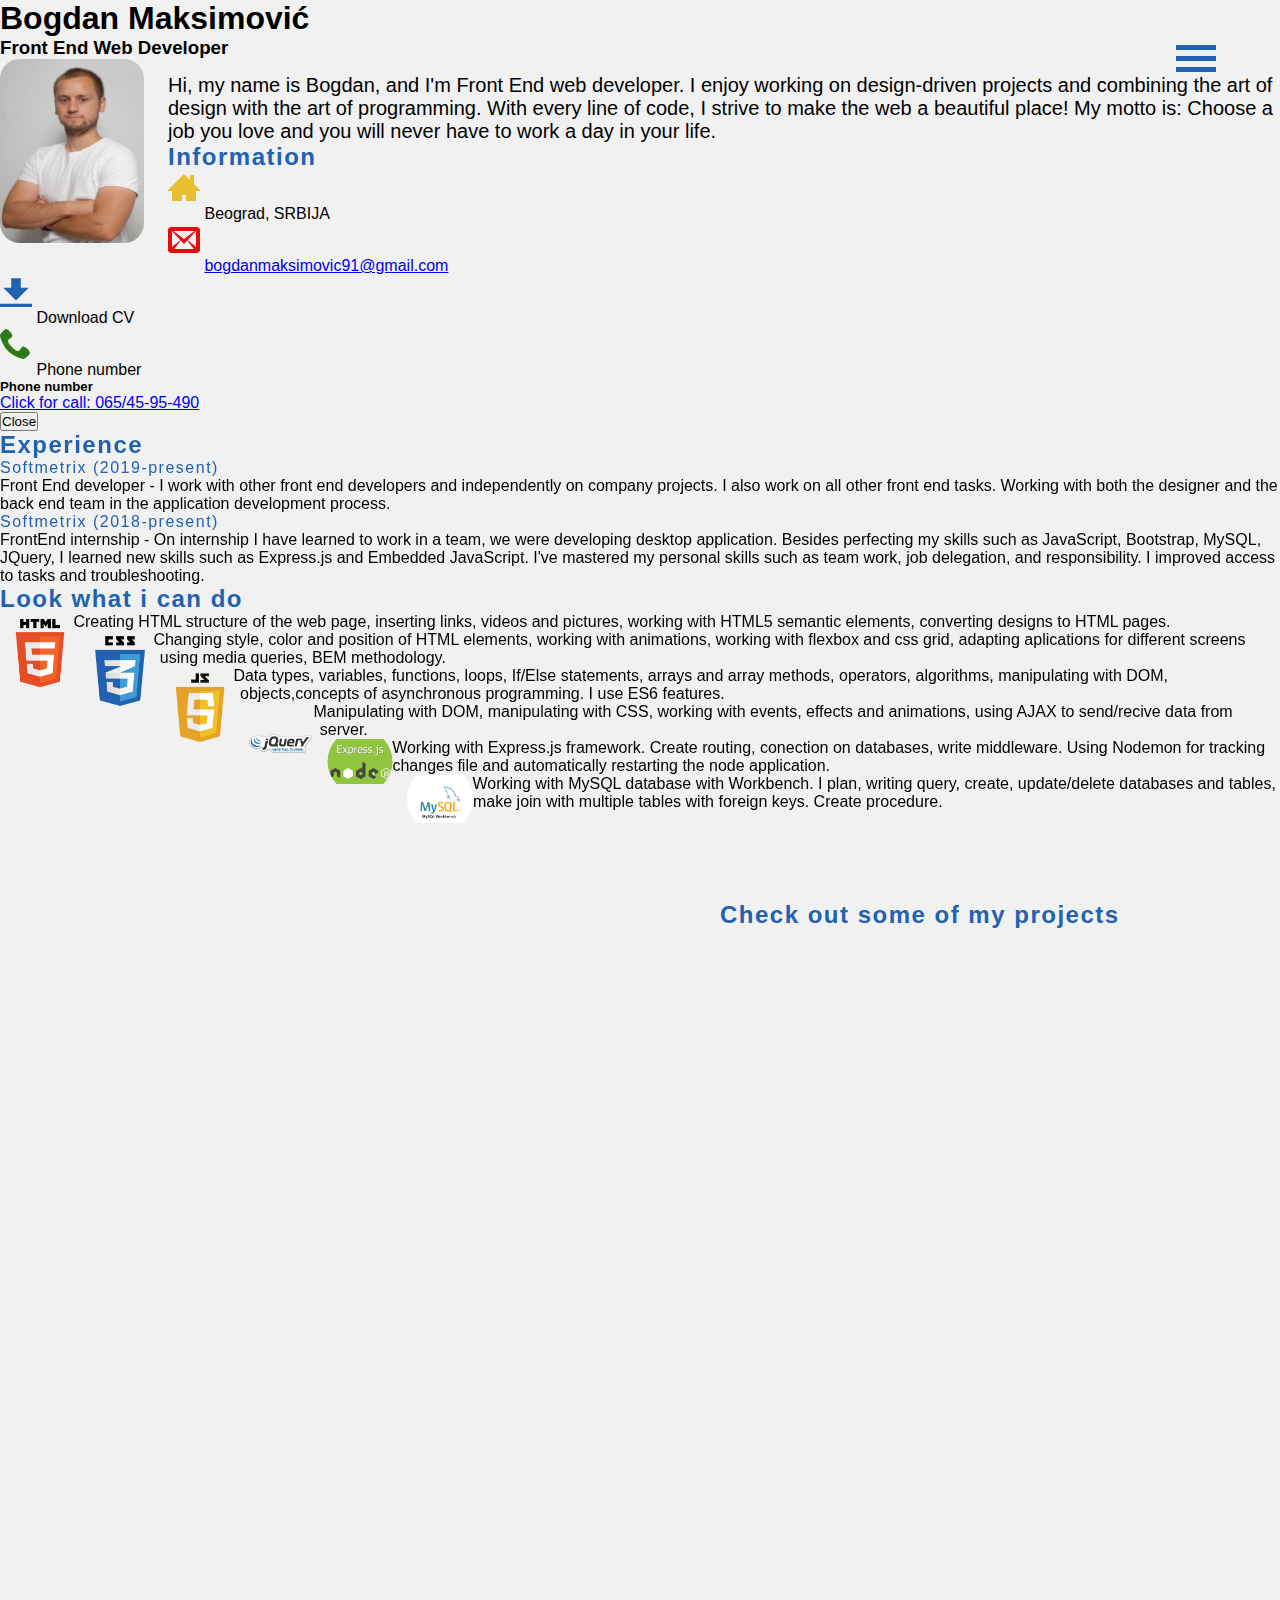
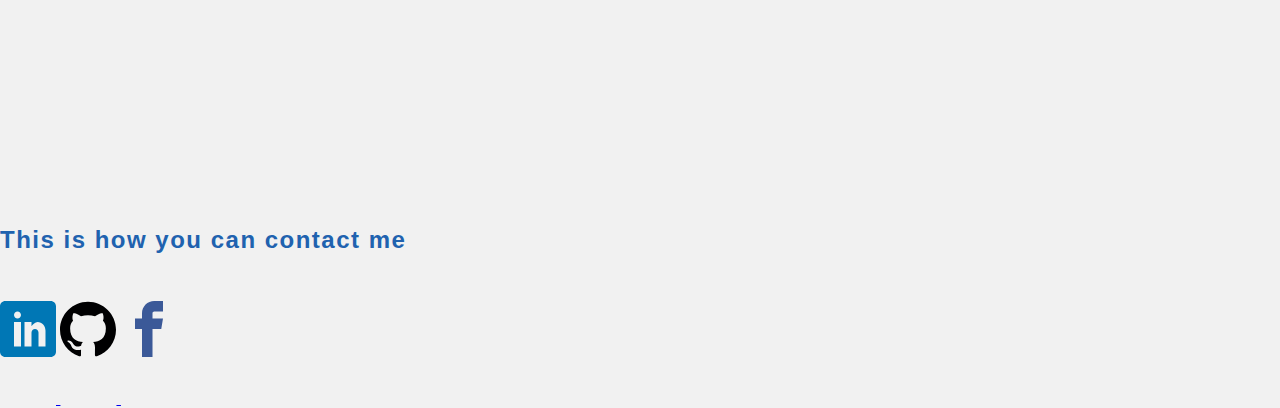
==== commit 9f4c62ca: "New style of portfolio" ====
--- a/index.html
+++ b/index.html
@@ -40,8 +40,8 @@
                 <nav class="overlay-menu" id="main-nav">
                     <ul>
                         <li><a href="#about">About</a></li>
+                        <li><a href="#experience">Experience</a></li>
                         <li><a href="#skill">Skills</a></li>
-                        <li><a href="#experience">Experience</a></li>
                         <li><a href="#projects">Work</a></li>
                         <li><a href="#contact">Contact</a></li>
                     </ul>
@@ -51,13 +51,13 @@
         <main class="row">
             <section class="col-sm-12 m-auto pt-3" id="about">
                 <div class="text-center animated mx-5">
-                    <h1 class="coloring-text pb-3">Bogdan Maksimović</h1>
-                    <h3 class="coloring-text pb-3">Front End Web Developer</h3>
-                    <img src="img/author/me.jpeg" class="author img" alt="author">
-                    <span class="font-italic text-left" id="information">Hi, my name is Bogdan, and I'm <span class="coloring-text"> Frontend web developer.</span>I enjoy working on design-driven projects and combining the art of design with the art of programming. With every line of code, I strive to make the web a beautiful place! My motto is:  Choose the job you love and you not have to work any day in your life.</span>
-                </div>
-            </section>
-            <section class="col-md-10 offset-md-1 col-sm-12 m-auto py-3" id="info">
+                    <h1 class="pb-3">Bogdan Maksimović</h1>
+                    <h3 class="pb-3">Front End Web Developer</h3>
+                    <img src="img/author/me.jpeg" class="author" alt="author">
+                    <span class="font-italic text-left" id="information">Hi, my name is Bogdan, and I'm Front End web developer. I enjoy working on design-driven projects and combining the art of design with the art of programming. With every line of code, I strive to make the web a beautiful place! My motto is: Choose a job you love and you will never have to work a day in your life.</span>
+                </div>
+            </section>
+            <section class="col-md-10 offset-md-1 col-sm-12 m-auto py-2 animated" id="info">
                 <h2 class="border-bottom border-primary coloring-text text-center">Information</h2>
                 <div class="col">
                     <svg class="info-icon info-icon-home">
@@ -101,14 +101,14 @@
                     </div>
                 </div>
             </section>
-            <section class="col-md-10 offset-md-1 col-sm-12 m-auto py-3" id="experience">
+            <section class="col-md-10 offset-md-1 col-sm-12 m-auto py-2" id="experience">
                 <div class="col pb-3" data-aos="fade-down" data-aos-duration="1000">
                     <h2 class="border-bottom border-primary coloring-text mb-2 text-center">Experience</h2>
-                    <p class="h5 font-weight-bold py-2">Softmetrix (2019-present)</p>
+                    <p class="h5 font-weight-bold py-2 coloring-text">Softmetrix (2019-present)</p>
                     <span>Front End developer - I work with other front end developers and independently on company projects. I also work on all other front end tasks. Working with both the designer and the back end team in the application development process.</span>
                 </div>
                 <div class="col" data-aos="fade-up" data-aos-duration="1000">
-                    <p class="h5 font-weight-bold py-2">Softmetrix (2018-present)</p>
+                    <p class="h5 font-weight-bold py-2 coloring-text">Softmetrix (2018-present)</p>
                     <span>FrontEnd  internship - On internship I have learned to work in a team, we were developing desktop application. Besides perfecting my skills such as JavaScript, Bootstrap, MySQL, JQuery, I learned new skills such as Express.js and Embedded JavaScript. I've mastered my personal skills such as team work, job delegation, and responsibility. I improved access to tasks and troubleshooting.</span>
                 </div>
             </section>
@@ -157,7 +157,7 @@
                     </div>
                 </div>
             </section>
-            <section class="col-md-10 offset-md-1 col-sm-12 m-auto py-3" id="projects">
+            <section class="col-md-10 offset-md-1 col-sm-12 m-auto py-2" id="projects">
                 <h2 class="border-bottom border-primary coloring-text text-center mb-4">Check out some of my projects</h2>
                 <div class="row col-sm-12 ">
                     <div class="project-window col" data-aos="fade-up">
@@ -166,16 +166,14 @@
                     <div class="project-window col" data-aos="fade-up">
                         <a href="https://bogdanmaximovic.github.io/Bugdet-App/" rel="noopener" target="_blank"><img src="img/bkg/budget.png" alt="project-icon" class="project-img"><span class="project-text coloring-text">Calculating the budget app - Built With HTML5 CSS3 JavaScript</span></a>
                     </div>
+                    <div class="project-window col" data-aos="fade-up">
+                        <a href="https://github.com/BogdanMaximovic/money" rel="noopener" target="_blank"><img src="img/bkg/money.png" alt="project-icon" class="project-img"><span class="project-text coloring-text">Money Tracker App- Build with Express.js, EJS, Bootstrap using NPM.</span></a>
+                    </div>
                 </div>
                 <div class="row col-sm-12 ">
                     <div class="project-window col" data-aos="fade-up">
-                        <a href="https://github.com/BogdanMaximovic/money" rel="noopener" target="_blank"><img src="img/bkg/money.png" alt="project-icon" class="project-img"><span class="project-text coloring-text">Money Tracker App- Build with Express.js, EJS, Bootstrap using NPM.</span></a>
-                    </div>
-                    <div class="project-window col" data-aos="fade-up">
-                        <a href="https://bogdanmaximovic.github.io/omnifood/" rel="noopener" target="_blank" class="project-text coloring-text"><img src="img/bkg/omnifood.png" alt="project-icon" class="project-img"><span>Omnifood website - Built With HTML5 CSS3 JS</span></a>
-                    </div>
-                </div>
-                <div class="row col-sm-12 ">
+                        <a href="https://bogdanmaximovic.github.io/omnifood/" rel="noopener" target="_blank" class="project-text coloring-text"><img src="img/bkg/trillo.png" alt="project-icon" class="project-img"><span>Trillo website - Built With HTML5 CSS3 SASS Flexbox npm package BEM Methodology</span></a>
+                    </div>
                     <div class="project-window col" data-aos="fade-up">
                         <a href="https://bogdanmaximovic.github.io/omnifood/" rel="noopener" target="_blank" class="project-text coloring-text"><img src="img/bkg/omnifood.png" alt="project-icon" class="project-img"><span>Omnifood website - Built With HTML5 CSS3 JS</span></a>
                     </div>
--- a/css/main.css
+++ b/css/main.css
@@ -1,15 +1,12 @@
 :root {
-    --color-primary: #557dcd;
+    --color-primary: #2062af;
     --shadow: 0 .5rem 1rem rgba(0, 0, 0, .15);
 }
-
 @import url('https://fonts.googleapis.com/css?family=Karla');
-
 * {
     margin: 0;
     padding: 0;
 }
-
 html,
 body {
     -webkit-box-sizing: border-box;
@@ -21,23 +18,20 @@
     background-image: url('../img/code.png');
     background-attachment: fixed;
     -o-background-size: cover;
-       background-size: cover;
+    background-size: cover;
     background-position: center;
     height: 100vh;
 }
-
 @media only screen and (max-width: 37.5em) {
     html {
         font-size: 80%;
     }
 }
-
 #nav {
     position: fixed;
     top: 5%;
     right: 5%;
 }
-
 .button_container {
     position: absolute;
     top: 5%;
@@ -51,32 +45,27 @@
     -moz-transition: opacity .25s ease;
     transition: opacity .25s ease;
 }
-
 .button_container:hover {
     opacity: .7;
 }
-
 .button_container.active .top {
     -webkit-transform: translateY(11px) translateX(0) rotate(45deg);
-       -moz-transform: translateY(11px) translateX(0) rotate(45deg);
-         -o-transform: translateY(11px) translateX(0) rotate(45deg);
-            transform: translateY(11px) translateX(0) rotate(45deg);
+    -moz-transform: translateY(11px) translateX(0) rotate(45deg);
+    -o-transform: translateY(11px) translateX(0) rotate(45deg);
+    transform: translateY(11px) translateX(0) rotate(45deg);
     background: #FFF;
 }
-
 .button_container.active .middle {
     opacity: 0;
     background: #FFF;
 }
-
 .button_container.active .bottom {
     -webkit-transform: translateY(-11px) translateX(0) rotate(-45deg);
-       -moz-transform: translateY(-11px) translateX(0) rotate(-45deg);
-         -o-transform: translateY(-11px) translateX(0) rotate(-45deg);
-            transform: translateY(-11px) translateX(0) rotate(-45deg);
+    -moz-transform: translateY(-11px) translateX(0) rotate(-45deg);
+    -o-transform: translateY(-11px) translateX(0) rotate(-45deg);
+    transform: translateY(-11px) translateX(0) rotate(-45deg);
     background: #FFF;
 }
-
 .button_container span {
     background: var(--color-primary);
     border: none;
@@ -91,15 +80,12 @@
     transition: all .35s ease;
     cursor: pointer;
 }
-
 .button_container span:nth-of-type(2) {
     top: 11px;
 }
-
 .button_container span:nth-of-type(3) {
     top: 22px;
 }
-
 .overlay {
     position: fixed;
     background: var(--color-primary);
@@ -115,58 +101,51 @@
     transition: opacity .35s, visibility .35s, height .35s;
     overflow: hidden;
 }
-
 .overlay.open {
     opacity: .9;
     visibility: visible;
     height: 100%;
 }
-
 .overlay.open li {
     -webkit-animation: fadeInRight .5s ease forwards;
-       -moz-animation: fadeInRight .5s ease forwards;
-         -o-animation: fadeInRight .5s ease forwards;
-            animation: fadeInRight .5s ease forwards;
+    -moz-animation: fadeInRight .5s ease forwards;
+    -o-animation: fadeInRight .5s ease forwards;
+    animation: fadeInRight .5s ease forwards;
     -webkit-animation-delay: .35s;
-       -moz-animation-delay: .35s;
-         -o-animation-delay: .35s;
-            animation-delay: .35s;
-}
-
+    -moz-animation-delay: .35s;
+    -o-animation-delay: .35s;
+    animation-delay: .35s;
+}
 .overlay.open li:nth-of-type(2) {
     -webkit-animation-delay: .4s;
-       -moz-animation-delay: .4s;
-         -o-animation-delay: .4s;
-            animation-delay: .4s;
-}
-
+    -moz-animation-delay: .4s;
+    -o-animation-delay: .4s;
+    animation-delay: .4s;
+}
 .overlay.open li:nth-of-type(3) {
     -webkit-animation-delay: .45s;
-       -moz-animation-delay: .45s;
-         -o-animation-delay: .45s;
-            animation-delay: .45s;
-}
-
+    -moz-animation-delay: .45s;
+    -o-animation-delay: .45s;
+    animation-delay: .45s;
+}
 .overlay.open li:nth-of-type(4) {
     -webkit-animation-delay: .50s;
-       -moz-animation-delay: .50s;
-         -o-animation-delay: .50s;
-            animation-delay: .50s;
-}
-
+    -moz-animation-delay: .50s;
+    -o-animation-delay: .50s;
+    animation-delay: .50s;
+}
 .overlay nav {
     position: relative;
     height: 60%;
     top: 50%;
     -webkit-transform: translateY(-50%);
-       -moz-transform: translateY(-50%);
-         -o-transform: translateY(-50%);
-            transform: translateY(-50%);
+    -moz-transform: translateY(-50%);
+    -o-transform: translateY(-50%);
+    transform: translateY(-50%);
     font-size: 50px;
     font-weight: 400;
     text-align: center;
 }
-
 .overlay ul {
     list-style: none;
     padding: 0;
@@ -175,7 +154,6 @@
     position: relative;
     height: 100%;
 }
-
 .overlay ul li {
     display: block;
     height: 25%;
@@ -185,7 +163,6 @@
     position: relative;
     opacity: 0;
 }
-
 .overlay ul li a {
     display: block;
     position: relative;
@@ -193,13 +170,11 @@
     text-decoration: none;
     overflow: hidden;
 }
-
 .overlay ul li a:hover:after,
 .overlay ul li a:focus:after,
 .overlay ul li a:active:after {
     width: 100%;
 }
-
 .overlay ul li a:after {
     content: '';
     position: absolute;
@@ -207,9 +182,9 @@
     left: 50%;
     width: 0%;
     -webkit-transform: translateX(-50%);
-       -moz-transform: translateX(-50%);
-         -o-transform: translateX(-50%);
-            transform: translateX(-50%);
+    -moz-transform: translateX(-50%);
+    -o-transform: translateX(-50%);
+    transform: translateX(-50%);
     height: 3px;
     background: #FFF;
     -webkit-transition: .35s;
@@ -217,127 +192,62 @@
     -moz-transition: .35s;
     transition: .35s;
 }
-
-@-webkit-keyframes fadeInRight {
-    0% {
-        opacity: 0;
-        left: 20%;
-    }
-
-    100% {
-        opacity: 1;
-        left: 0;
-    }
-}
-
-@-moz-keyframes fadeInRight {
-    0% {
-        opacity: 0;
-        left: 20%;
-    }
-
-    100% {
-        opacity: 1;
-        left: 0;
-    }
-}
-
-@-o-keyframes fadeInRight {
-    0% {
-        opacity: 0;
-        left: 20%;
-    }
-
-    100% {
-        opacity: 1;
-        left: 0;
-    }
-}
-
-@keyframes fadeInRight {
-    0% {
-        opacity: 0;
-        left: 20%;
-    }
-
-    100% {
-        opacity: 1;
-        left: 0;
-    }
-}
-
 main {
     background: #f1f1f1;
     -webkit-box-shadow: var(--shadow);
     box-shadow: var(--shadow);
 }
-
 .author {
-    /*border-radius: 5px;
-    width: 10rem;
-    height: 10rem;
-    margin-right: 1.5rem;*/
-        border-radius: 20px;
+    border-radius: 20px;
     width: 9rem;
     height: 11.5rem;
     margin-right: 1.5rem;
-}
-
+    float: left;
+}
+.img{
+    -webkit-clip-path: circle(50% at 50% 50%);
+    clip-path: circle(50% at 50% 50%);
+    shape-outside: circle(50% at 50% 50%);
+    float: left;
+}
 #information {
     font-size: 20px;
     display: block;
     padding-top: 15px;
 }
-
 @media only screen and (max-width: 37.5em) {
     .author {
         width: 5.5rem;
         height: 6.5rem;
     }
-
     #information {
         font-size: 100%;
         padding-top: 0;
     }
 }
-
 #call:hover,
 span>a:hover,
 span>a:active {
     text-decoration: none;
 }
-
 .info-icon {
     height: 2rem;
     width: 2rem;
     margin-bottom: 1rem;
 }
-
-.info-icon-male {
-    fill: #3f51b5;
-}
-
 .info-icon-home {
     fill: #e8bf2e;
 }
-
 .info-icon-envelop {
     fill: #e50d0d;
 }
-
-.icon-library {
-    fill: #03a9f4;
-}
-
 .info-icon-download {
-    fill: #fc6900;
+    fill: #2062af;
     cursor: pointer;
 }
-
 #download {
     cursor: pointer;
 }
-
 .info-icon-phone {
     fill: #2e7a19;
     -webkit-transition: -webkit-transform .4s ease;
@@ -347,55 +257,42 @@
     transition: transform .4s ease;
     transition: transform .4s ease, -webkit-transform .4s ease, -moz-transform .4s ease, -o-transform .4s ease;
 }
-
 #phone:hover .info-icon-phone {
     -webkit-transform: scale(1.1);
     -moz-transform: scale(1.1);
     -o-transform: scale(1.1);
     transform: scale(1.1);
 }
-
 [data-target="#phoneNumber"] {
     cursor: pointer;
 }
-
 .logo {
     width: 5rem;
     height: auto;
 }
-
 @media only screen and (max-width: 37.5em) {
     .logo {
         width: 3rem;
         height: auto;
     }
 }
-
 .info-icon-gh {
     fill: #000001;
     width: 3.5rem;
     height: auto;
 }
-
 .info-icon-fb {
     fill: #3B5998;
     width: 3.5rem;
     height: auto;
 }
-
 .info-icon-in {
     fill: #0077B5;
     width: 3.5rem;
     height: auto;
 }
-
 .coloring-text {
-    background-image: -moz-linear-gradient(left, #3f51b5, #83d8ff);
-    background-image: -o-linear-gradient(left, #3f51b5, #83d8ff);
-    background-image: -webkit-gradient(linear, left top, right top, from(#3f51b5), to(#83d8ff));
-    background-image: linear-gradient(to right, #3f51b5, #83d8ff);
-    -webkit-background-clip: text;
-    color: transparent;
+    color: #2062af;
     letter-spacing: 1.5px;
 }
 .coloring-text:hover {
@@ -405,7 +302,6 @@
     margin: 2rem 1rem;
     position: relative;
 }
-
 .project-img {
     border-radius: 5%;
     display: block;
@@ -418,21 +314,13 @@
     transition: transform .2s ease;
     transition: transform .2s ease, -webkit-transform .2s ease, -moz-transform .2s ease, -o-transform .2s ease;
 }
-
-.img {
-    /*-webkit-clip-path: circle(50% at 50% 50%);
-    clip-path: circle(50% at 50% 50%);
-    shape-outside: circle(50% at 50% 50%);*/
-    float: left;
-}
-
 .project-img:hover {
     -webkit-transform: scale(1.02);
     -moz-transform: scale(1.02);
     -o-transform: scale(1.02);
     transform: scale(1.02);
 }
-.project-window:hover{
+.project-window:hover {
     text-decoration: none;
 }
 svg {
@@ -443,14 +331,12 @@
     transition: transform .2s ease;
     transition: transform .2s ease, -webkit-transform .2s ease, -moz-transform .2s ease, -o-transform .2s ease;
 }
-
 svg:hover {
     -webkit-transform: scale(1.1);
     -moz-transform: scale(1.1);
     -o-transform: scale(1.1);
     transform: scale(1.1);
 }
-
 .animated {
     -webkit-animation: moveInTop 1.5s ease;
     -moz-animation: moveInTop 1.5s ease;
@@ -461,21 +347,18 @@
     -o-animation-fill-mode: backwards;
     animation-fill-mode: backwards;
 }
-
 li {
     -webkit-transition: all .2s;
     -o-transition: all .2s;
     -moz-transition: all .2s;
     transition: all .2s;
 }
-
 li:hover {
     -webkit-transform: scale(1.1);
     -moz-transform: scale(1.1);
     -o-transform: scale(1.1);
     transform: scale(1.1);
 }
-
 @-webkit-keyframes moveInTop {
 
     0% {
@@ -490,7 +373,6 @@
         transform: translate(0);
     }
 }
-
 @-moz-keyframes moveInTop {
 
     0% {
@@ -505,7 +387,6 @@
         transform: translate(0);
     }
 }
-
 @-o-keyframes moveInTop {
 
     0% {
@@ -520,7 +401,6 @@
         transform: translate(0);
     }
 }
-
 @keyframes moveInTop {
 
     0% {
@@ -538,4 +418,48 @@
         -o-transform: translate(0);
         transform: translate(0);
     }
+}
+@-webkit-keyframes fadeInRight {
+    0% {
+        opacity: 0;
+        left: 20%;
+    }
+
+    100% {
+        opacity: 1;
+        left: 0;
+    }
+}
+@-moz-keyframes fadeInRight {
+    0% {
+        opacity: 0;
+        left: 20%;
+    }
+
+    100% {
+        opacity: 1;
+        left: 0;
+    }
+}
+@-o-keyframes fadeInRight {
+    0% {
+        opacity: 0;
+        left: 20%;
+    }
+
+    100% {
+        opacity: 1;
+        left: 0;
+    }
+}
+@keyframes fadeInRight {
+    0% {
+        opacity: 0;
+        left: 20%;
+    }
+
+    100% {
+        opacity: 1;
+        left: 0;
+    }
 }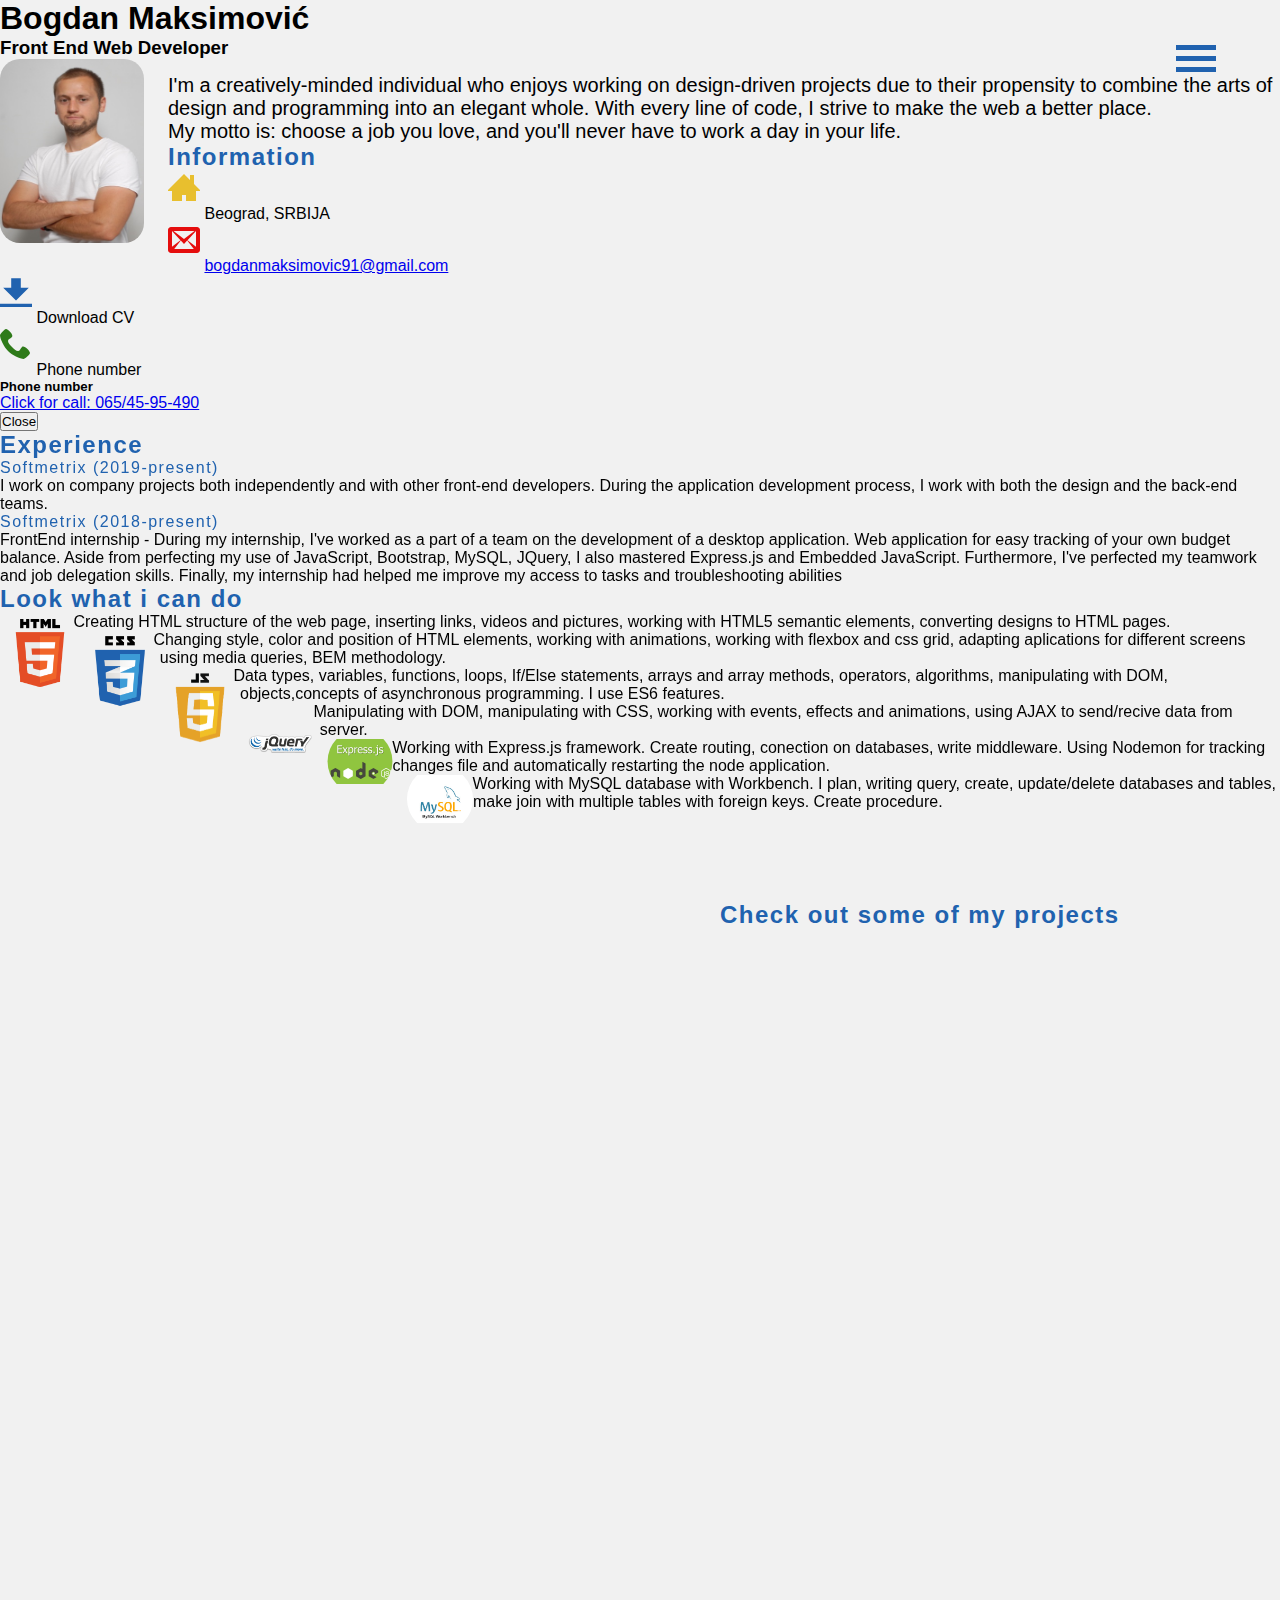
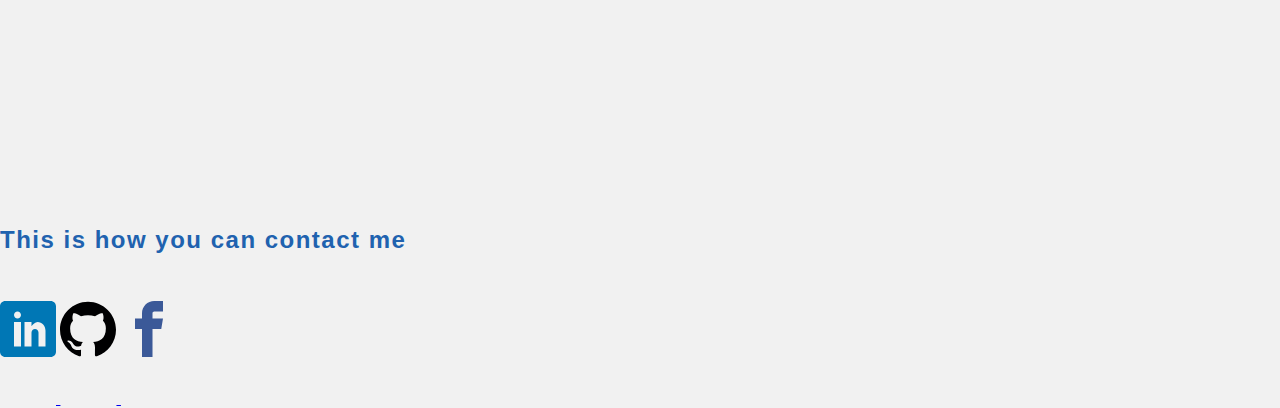
==== commit 2c389781: "no message" ====
--- a/index.html
+++ b/index.html
@@ -54,7 +54,7 @@
                     <h1 class="pb-3">Bogdan Maksimović</h1>
                     <h3 class="pb-3">Front End Web Developer</h3>
                     <img src="img/author/me.jpeg" class="author" alt="author">
-                    <span class="font-italic text-left" id="information">Hi, my name is Bogdan, and I'm Front End web developer. I enjoy working on design-driven projects and combining the art of design with the art of programming. With every line of code, I strive to make the web a beautiful place! My motto is: Choose a job you love and you will never have to work a day in your life.</span>
+                    <span class="font-italic text-left" id="information">I'm a creatively-minded individual who enjoys working on design-driven projects due to their propensity to combine the arts of design and programming into an elegant whole. With every line of code, I strive to make the web a better place. <br> My motto is: choose a job you love, and you'll never have to work a day in your life.</span>
                 </div>
             </section>
             <section class="col-md-10 offset-md-1 col-sm-12 m-auto py-2 animated" id="info">
@@ -105,11 +105,11 @@
                 <div class="col pb-3" data-aos="fade-down" data-aos-duration="1000">
                     <h2 class="border-bottom border-primary coloring-text mb-2 text-center">Experience</h2>
                     <p class="h5 font-weight-bold py-2 coloring-text">Softmetrix (2019-present)</p>
-                    <span>Front End developer - I work with other front end developers and independently on company projects. I also work on all other front end tasks. Working with both the designer and the back end team in the application development process.</span>
+                    <span>I work on company projects both independently and with other front-end developers. During the application development process, I work with both the design and the back-end teams.</span>
                 </div>
                 <div class="col" data-aos="fade-up" data-aos-duration="1000">
                     <p class="h5 font-weight-bold py-2 coloring-text">Softmetrix (2018-present)</p>
-                    <span>FrontEnd  internship - On internship I have learned to work in a team, we were developing desktop application. Besides perfecting my skills such as JavaScript, Bootstrap, MySQL, JQuery, I learned new skills such as Express.js and Embedded JavaScript. I've mastered my personal skills such as team work, job delegation, and responsibility. I improved access to tasks and troubleshooting.</span>
+                    <span>FrontEnd  internship - During my internship, I've worked as a part of a team on the development of a desktop application. Web application for easy tracking of your own budget balance. Aside from perfecting my use of JavaScript, Bootstrap, MySQL, JQuery, I also mastered Express.js and Embedded JavaScript. Furthermore, I've perfected my teamwork and job delegation skills. Finally, my internship had helped me improve my access to tasks and troubleshooting abilities</span>
                 </div>
             </section>
             <section class="col-md-10 offset-md-1 col-sm-12 m-auto py-3 container" id="skill">
@@ -159,26 +159,26 @@
             </section>
             <section class="col-md-10 offset-md-1 col-sm-12 m-auto py-2" id="projects">
                 <h2 class="border-bottom border-primary coloring-text text-center mb-4">Check out some of my projects</h2>
-                <div class="row col-sm-12 ">
-                    <div class="project-window col" data-aos="fade-up">
-                        <a href="https://bogdanmaximovic.github.io/Natours/" rel="noopener" target="_blank"><img src="img/bkg/natours.png" alt="project-icon" class="project-img"><span class="project-text coloring-text">Natours website - Built With HTML5 CSS3 Sass</span></a>
-                    </div>
-                    <div class="project-window col" data-aos="fade-up">
-                        <a href="https://bogdanmaximovic.github.io/Bugdet-App/" rel="noopener" target="_blank"><img src="img/bkg/budget.png" alt="project-icon" class="project-img"><span class="project-text coloring-text">Calculating the budget app - Built With HTML5 CSS3 JavaScript</span></a>
-                    </div>
-                    <div class="project-window col" data-aos="fade-up">
-                        <a href="https://github.com/BogdanMaximovic/money" rel="noopener" target="_blank"><img src="img/bkg/money.png" alt="project-icon" class="project-img"><span class="project-text coloring-text">Money Tracker App- Build with Express.js, EJS, Bootstrap using NPM.</span></a>
-                    </div>
-                </div>
-                <div class="row col-sm-12 ">
-                    <div class="project-window col" data-aos="fade-up">
-                        <a href="https://bogdanmaximovic.github.io/omnifood/" rel="noopener" target="_blank" class="project-text coloring-text"><img src="img/bkg/trillo.png" alt="project-icon" class="project-img"><span>Trillo website - Built With HTML5 CSS3 SASS Flexbox npm package BEM Methodology</span></a>
-                    </div>
-                    <div class="project-window col" data-aos="fade-up">
-                        <a href="https://bogdanmaximovic.github.io/omnifood/" rel="noopener" target="_blank" class="project-text coloring-text"><img src="img/bkg/omnifood.png" alt="project-icon" class="project-img"><span>Omnifood website - Built With HTML5 CSS3 JS</span></a>
-                    </div>
-                    <div class="project-window col" data-aos="fade-up">
-                        <a href="https://github.com/BogdanMaximovic/Css-Animation" rel="noopener" target="_blank"><img src="img/bkg/css.png" alt="project-icon" class="project-img"><span class="project-text coloring-text">CSS Animation is a fluid layout website made using HTML5, CSS3, Jquery.</span></a>
+                <div class="row">
+                    <div class="project-window col" data-aos="fade-up">
+                        <a href="https://bogdanmaximovic.github.io/Natours/" rel="noopener" target="_blank"><img src="img/bkg/natours.png" alt="project-icon" class="project-img"><span class="project-text coloring-text">Built With HTML5 CSS3 Sass</span></a>
+                    </div>
+                    <div class="project-window col" data-aos="fade-up">
+                        <a href="https://bogdanmaximovic.github.io/Bugdet-App/" rel="noopener" target="_blank"><img src="img/bkg/budget.png" alt="project-icon" class="project-img"><span class="project-text coloring-text">Built With HTML5 CSS3 JavaScript</span></a>
+                    </div>
+                    <div class="project-window col" data-aos="fade-up">
+                        <a href="https://github.com/BogdanMaximovic/money" rel="noopener" target="_blank"><img src="img/bkg/money.png" alt="project-icon" class="project-img"><span class="project-text coloring-text">Build with Express.js, EJS</span></a>
+                    </div>
+                </div>
+                <div class="row">
+                    <div class="project-window col" data-aos="fade-up">
+                        <a href="https://bogdanmaximovic.github.io/omnifood/" rel="noopener" target="_blank" class="project-text coloring-text"><img src="img/bkg/trillo.png" alt="project-icon" class="project-img"><span>Built With HTML5 CSS3 SASS</span></a>
+                    </div>
+                    <div class="project-window col" data-aos="fade-up">
+                        <a href="https://bogdanmaximovic.github.io/omnifood/" rel="noopener" target="_blank" class="project-text coloring-text"><img src="img/bkg/omnifood.png" alt="project-icon" class="project-img"><span>Built With HTML5 CSS3 JS</span></a>
+                    </div>
+                    <div class="project-window col" data-aos="fade-up">
+                        <a href="https://github.com/BogdanMaximovic/Css-Animation" rel="noopener" target="_blank"><img src="img/bkg/css.png" alt="project-icon" class="project-img"><span class="project-text coloring-text">Made using HTML5, CSS3, Jquery.</span></a>
                     </div>
                 </div>
             </section>
